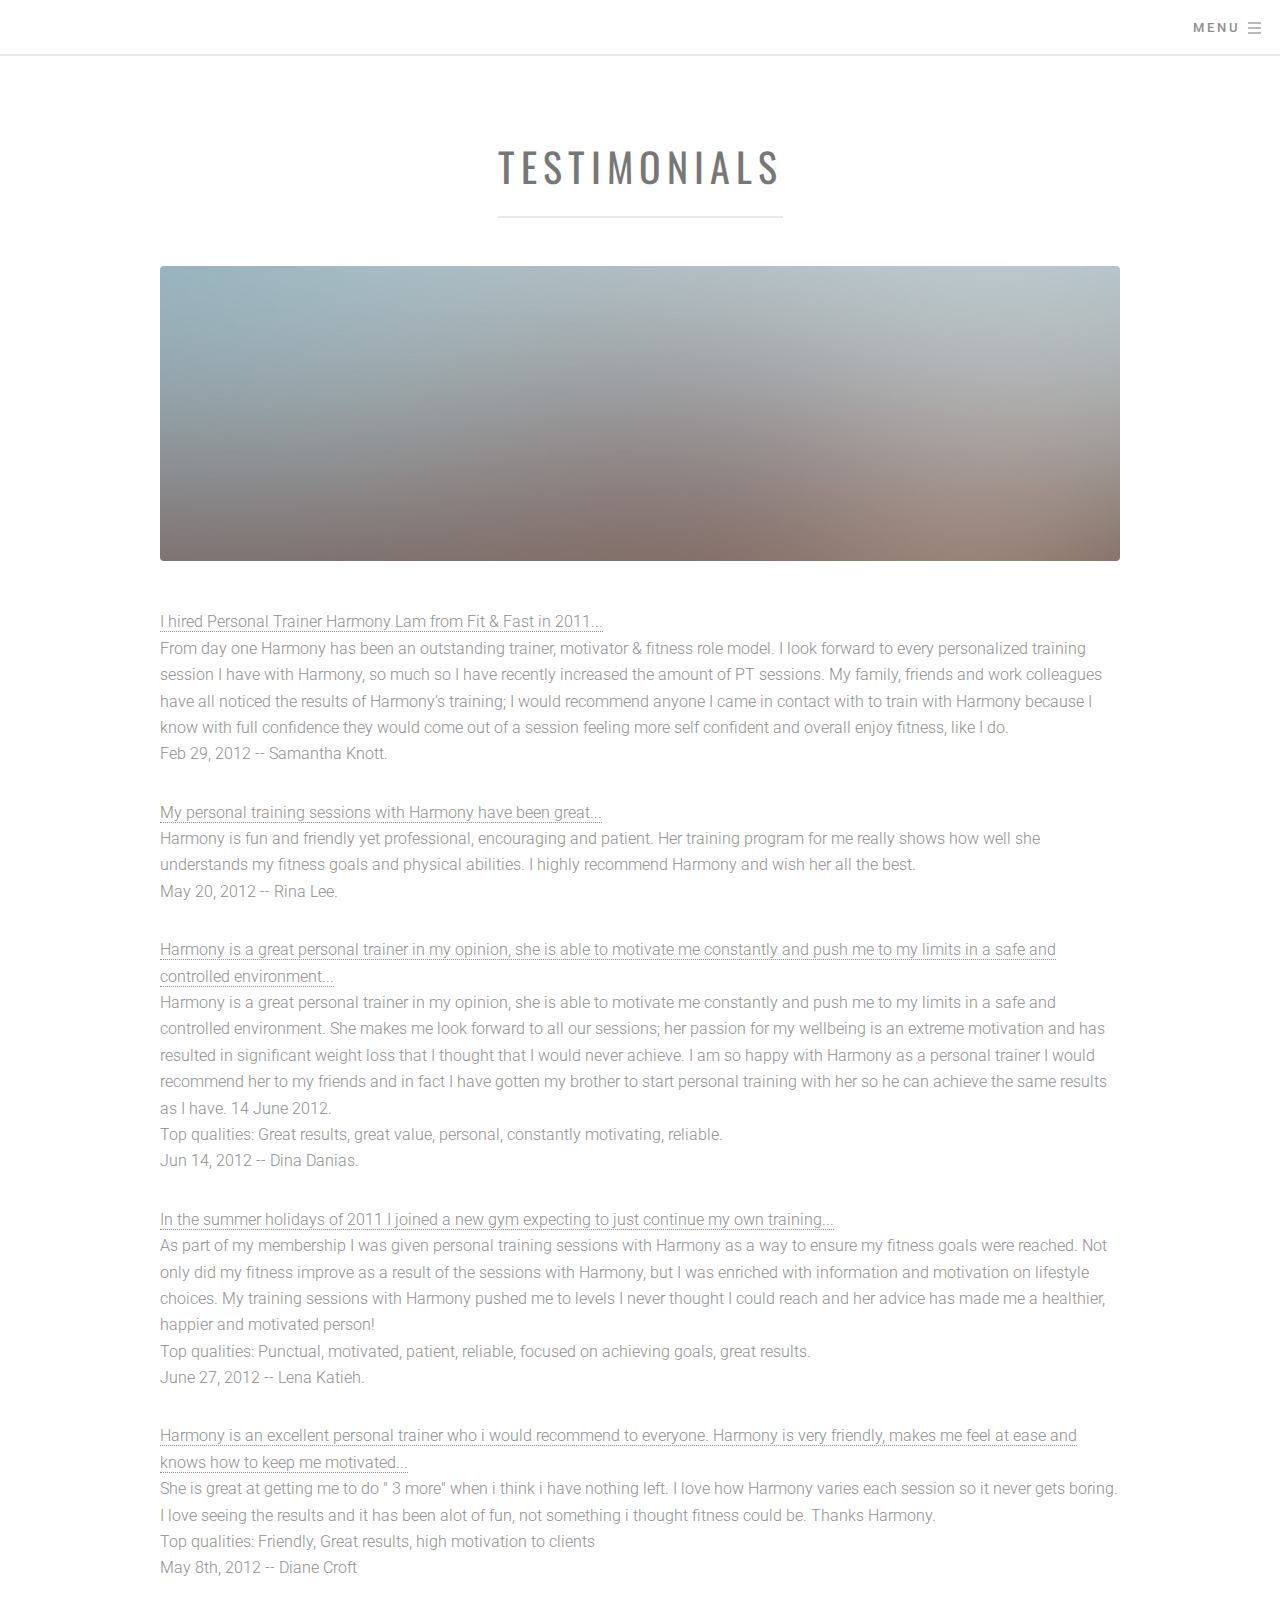
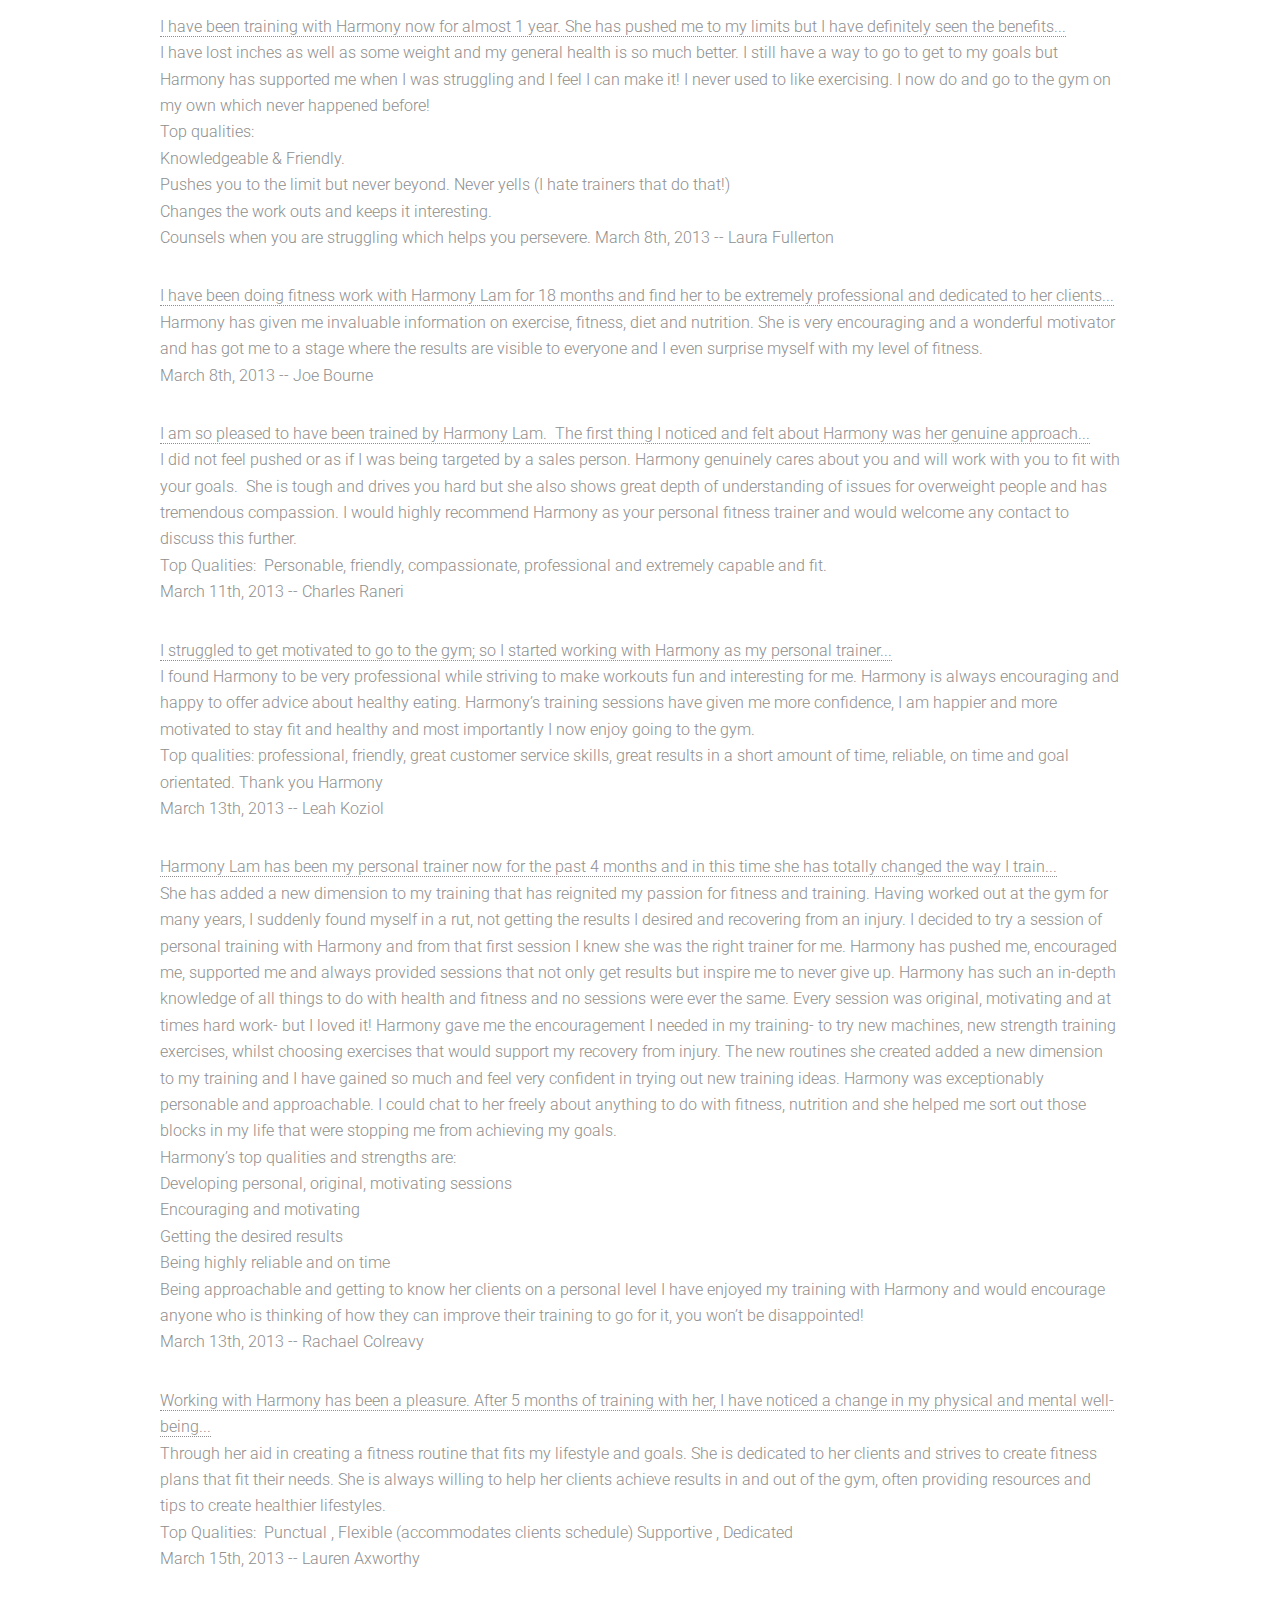
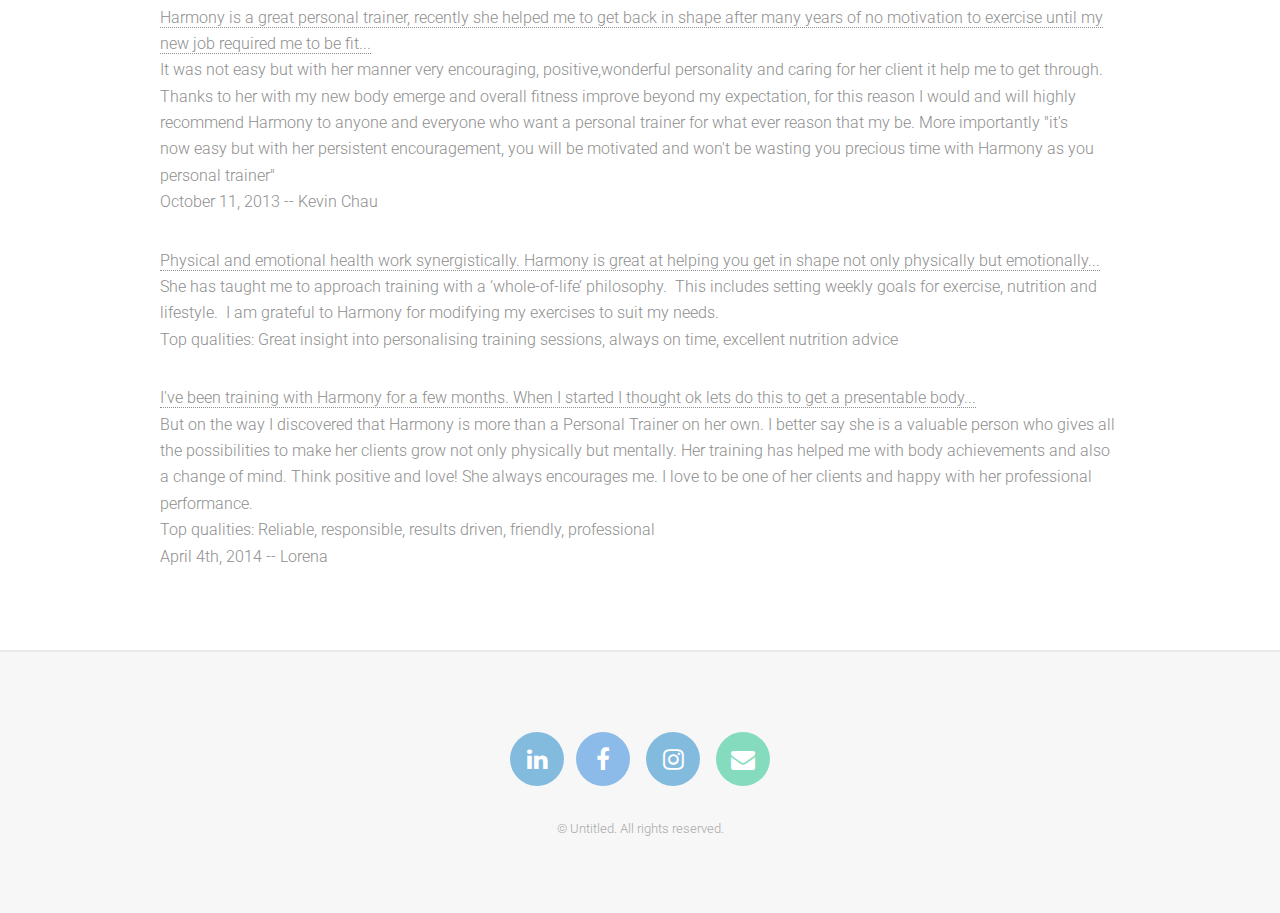
==== testimonials.html @ 51744226 "Adding testimonial page" ====
<!DOCTYPE HTML>
<!--
	Formula by Pixelarity
	pixelarity.com | hello@pixelarity.com
	License: pixelarity.com/license
-->
<html>
	<head>
		<title>Untitled</title>
		<meta charset="utf-8" />
		<meta name="viewport" content="width=device-width, initial-scale=1" />
		<!--[if lte IE 8]><script src="assets/js/ie/html5shiv.js"></script><![endif]-->
		<link rel="stylesheet" href="assets/css/main.css" />
		<!--[if lte IE 9]><link rel="stylesheet" href="assets/css/ie9.css" /><![endif]-->
		<!--[if lte IE 8]><link rel="stylesheet" href="assets/css/ie8.css" /><![endif]-->
	</head>
	<body>

		<!-- Page Wrapper -->
			<div id="page-wrapper">

				<!-- Header -->
					<header id="header">
						<a href="index.html" class="logo"><span></span></a>
						<nav>
							<ul>
								<li><a href="#menu">Menu</a></li>
							</ul>
						</nav>
					</header>

				<!-- Menu -->
					<nav id="menu">
						<ul class="links">
							<li><a href="index.html">Home</a></li>
							<li><a href=""></a></li>
							<li><a href=""></a></li>
						</ul>
					</nav>

				<!-- Wrapper -->
					<div id="wrapper">

						<!-- Main -->
							<section id="main" class="main">
								<div class="inner">
									<header class="major">
										<h1>Testimonials</h1>
									</header>
									<span class="image main"><img src="images/pic04.jpg" alt="" /></span>
									<main id="accordion">
										<section id="item1">
											<a href="#item1">I hired Personal Trainer Harmony Lam from Fit & Fast in 2011...</a>
											<p>From day one Harmony has been an outstanding trainer, motivator & fitness role model.
											I look forward to every personalized training session I have with Harmony, so much so I have recently increased the amount of PT sessions. My family, friends and work colleagues have all noticed the results of Harmony’s training; I would recommend anyone I came in contact with to train with Harmony because I know with full confidence they would come out of a session feeling more self confident and overall enjoy fitness, like I do.
											<br>Feb 29, 2012 -- Samantha Knott.</p>
										</section>
										<section id="item2">
											<a href="#item2">My personal training sessions with Harmony have been great...</a>
											<p>Harmony is fun and friendly yet professional, encouraging and patient.
											Her training program for me really shows how well she understands my fitness goals and physical abilities.
											I highly recommend Harmony and wish her all the best.
											<br>May 20, 2012 -- Rina Lee.</p>
										</section>
											<section id="item3">
											<a href="#item3">Harmony is a great personal trainer in my opinion, she is able to motivate me constantly and push me to my limits in a safe and controlled environment...</a>
											<p>Harmony is a great personal trainer in my opinion, she is able to motivate me constantly and push me to my limits in a safe and controlled environment. She makes me look forward to all our sessions; her passion for my wellbeing is an extreme motivation and has resulted in significant weight loss that I thought that I would never achieve.
											I am so happy with Harmony as a personal trainer I would recommend her to my friends and in fact I have gotten my brother to start personal training with her so he can achieve the same results as I have. 14 June 2012.
											<br>Top qualities: Great results, great value, personal, constantly motivating, reliable.
											<br>Jun 14, 2012 -- Dina Danias.</p>
										</section>
											<section id="item4">
											<a href="#item4">In the summer holidays of 2011 I joined a new gym expecting to just continue my own training...</a>
											<p>As part of my membership I was given personal training sessions with Harmony as a way to ensure my fitness goals were reached. Not only did my fitness improve as a result of the sessions with Harmony, but I was enriched with information and motivation on lifestyle choices. My training sessions with Harmony pushed me to levels I never thought I could reach and her advice has made me a healthier, happier and motivated person!
											<br>Top qualities: Punctual, motivated, patient, reliable, focused on achieving goals, great results.
											<br>June 27, 2012 -- Lena Katieh.</p>										
											</section>
											<section id="item5">
											<a href="#item5">Harmony is an excellent personal trainer who i would recommend to everyone. Harmony is very friendly, makes me feel at ease and knows how to keep me motivated...</a>
											<p>She is great at getting me to do " 3 more" when i think i have nothing left. I love how Harmony varies each session so it never gets boring. I love seeing the results and it has been alot of fun, not something i thought fitness could be. Thanks Harmony.
											<br>Top qualities: Friendly, Great results, high motivation to clients
											<br>May 8th, 2012 -- Diane Croft</p>										
											</section>
											<section id="item6">
											<a href="#item6">I have been training with Harmony now for almost 1 year. She has pushed me to my limits but I have definitely seen the benefits...</a>
											<p>I have lost inches as well as some weight and my general health is so much better. I still have a way to go to get to my goals but Harmony has supported me when I was struggling and I feel I can make it! I never used to like exercising. I now do and go to the gym on my own which never happened before!
											<br>Top qualities:
											<br>Knowledgeable & Friendly.
											<br>Pushes you to the limit but never beyond. Never yells (I hate trainers that do that!)
											<br>Changes the work outs and keeps it interesting.
											<br>Counsels when you are struggling which helps you persevere.
											March 8th, 2013 -- Laura Fullerton</p>										
											</section>
											<section id="item7">
											<a href="#item7">I have been doing fitness work with Harmony Lam for 18 months and find her to be extremely professional and dedicated to her clients...</a>
											<p>Harmony has given me invaluable information on exercise, fitness, diet and nutrition.
											She is very encouraging and a wonderful motivator and has got me to a stage where the results are visible to everyone and I even surprise myself with my level of fitness.
											<br>March 8th, 2013 -- Joe Bourne</p>									
											</section>
											<section id="item9">
											<a href="#item9">I am so pleased to have been trained by Harmony Lam.  The first thing I noticed and felt about Harmony was her genuine approach...</a>
											<p>I did not feel pushed or as if I was being targeted by a sales person.
											Harmony genuinely cares about you and will work with you to fit with your goals.  She is tough and drives you hard but she also shows great depth of understanding of issues for overweight people and has tremendous compassion. I would highly recommend Harmony as your personal fitness trainer and would welcome any contact to discuss this further.
											<br>Top Qualities:  Personable, friendly, compassionate, professional and extremely capable and fit.
											<br>March 11th, 2013 -- Charles Raneri</p>									
											</section>
											<section id="item10">
											<a href="#item10">I struggled to get motivated to go to the gym; so I started working with Harmony as my personal trainer...</a>
											<p>I found Harmony to be very professional while striving to make workouts fun and interesting for me. Harmony is always encouraging and happy to offer advice about healthy eating. Harmony’s training sessions have given me more confidence, I am happier and more motivated to stay fit and healthy and most importantly I now enjoy going to the gym.
											<br>Top qualities: professional, friendly, great customer service skills, great results in a short amount of time, reliable, on time and goal orientated. Thank you Harmony
											<br>March 13th, 2013 -- Leah Koziol</p>								
											</section>
											<section id="item11">
											<a href="#item11">Harmony Lam has been my personal trainer now for the past 4 months and in this time she has totally changed the way I train...</a>
											<p>She has added a new dimension to my training that has reignited my passion for fitness and training.
											Having worked out at the gym for many years, I suddenly found myself in a rut, not getting the results I desired and recovering from an injury. I decided to try a session of personal training with Harmony and from that first session I knew she was the right trainer for me.
											Harmony has pushed me, encouraged me, supported me and always provided sessions that not only get results but inspire me to never give up. Harmony has such an in-depth knowledge of all things to do with health and fitness and no sessions were ever the same. Every session was original, motivating and at times hard work- but I loved it!
											Harmony gave me the encouragement I needed in my training- to try new machines, new strength training exercises, whilst choosing exercises that would support my recovery from injury. The new routines she created added a new dimension to my training and I have gained so much and feel very confident in trying out new training ideas.
											Harmony was exceptionably personable and approachable. I could chat to her freely about anything to do with fitness, nutrition and she helped me sort out those blocks in my life that were stopping me from achieving my goals.
											<br>Harmony’s top qualities and strengths are:
											<br>Developing personal, original, motivating sessions
										    <br>Encouraging and motivating
											<br>Getting the desired results
											<br>Being highly reliable and on time
											<br>Being approachable and getting to know her clients on a personal level
											I have enjoyed my training with Harmony and would encourage anyone who is thinking of how they can improve their training to go for it, you won’t be disappointed!
											<br>March 13th, 2013 -- Rachael Colreavy</p>					
											</section>
											<section id="item12">
											<a href="#item12">Working with Harmony has been a pleasure. After 5 months of training with her, I have noticed a change in my physical and mental well-being...</a>
											<p>Through her aid in creating a fitness routine that fits my lifestyle and goals. She is dedicated to her clients and strives to create fitness plans that fit their needs. She is always willing to help her clients achieve results in and out of the gym, often providing resources and tips to create healthier lifestyles.
											<br>Top Qualities:  Punctual , Flexible (accommodates clients schedule) Supportive , Dedicated
											<br>March 15th, 2013 -- Lauren Axworthy</p>						
											</section>
											<section id="item13">
											<a href="#item13">Harmony is a great personal trainer, recently she helped me to get back in shape after many years of no motivation to exercise until my new job required me to be fit...</a>
											<p>It was not easy but with her manner very encouraging, positive,wonderful personality and caring for her client it help me to get through. Thanks to her with my new body emerge and overall fitness improve beyond my expectation, for this reason I would and will highly recommend Harmony to anyone and everyone who want a personal trainer for what ever reason that my be. More importantly "it's now easy but with her persistent encouragement, you will be motivated and won't be wasting you precious time with Harmony as you personal trainer"
											<br>October 11, 2013 -- Kevin Chau</p>				
											</section>
											<section id="item14">
											<a href="#item14">Physical and emotional health work synergistically. Harmony is great at helping you get in shape not only physically but emotionally...</a>
											<p>She has taught me to approach training with a ‘whole-of-life’ philosophy.  This includes setting weekly goals for exercise, nutrition and lifestyle.  I am grateful to Harmony for modifying my exercises to suit my needs.
											<br>Top qualities: Great insight into personalising training sessions, always on time, excellent nutrition advice
											<br?November 2nd, 2013 -- Stacie</p>			
											</section>
											<section id="item15">
											<a href="#item15">I've been training with Harmony for a few months. When I started I thought ok lets do this to get a presentable body...</a>
											<p>But on the way I discovered that Harmony is more than a Personal Trainer on her own. I better say she is a valuable person who gives all the possibilities to make her clients grow not only physically but mentally. Her training has helped me with body achievements and also a change of mind. Think positive and love! She always encourages me. I love to be one of her clients and happy with her professional performance.
											<br>Top qualities: Reliable, responsible, results driven, friendly, professional
											<br>April 4th, 2014 -- Lorena</p>			
											</section>
									</main>
								</div>
							</section>
					</div>			
		<!--
									<p>I hired Personal Trainer Harmony Lam from Fit & Fast in 2011.
									From day one Harmony has been an outstanding trainer, motivator & fitness role model.
									I look forward to every personalized training session I have with Harmony, so much so I have recently increased the amount of PT sessions.
									My family, friends and work colleagues have all noticed the results of Harmony’s training; I would recommend anyone I came in contact with to train with Harmony because I know with full confidence they would come out of a session feeling more self confident and overall enjoy fitness, like I do.
									<br>Feb 29, 2012 -- Samantha Knott.</p>
									<p>My personal training sessions with Harmony have been great.
									Harmony is fun and friendly yet professional, encouraging and patient.
									Her training program for me really shows how well she understands my fitness goals and physical abilities.
									I highly recommend Harmony and wish her all the best.
									<br>May 20, 2012 -- Rina Lee.</p>
									<p>Harmony is a great personal trainer in my opinion, she is able to motivate me constantly and push me to my limits in a safe and controlled environment. She makes me look forward to all our sessions; her passion for my wellbeing is an extreme motivation and has resulted in significant weight loss that I thought that I would never achieve.
									I am so happy with Harmony as a personal trainer I would recommend her to my friends and in fact I have gotten my brother to start personal training with her so he can achieve the same results as I have. 14 June 2012.
									<br>Top qualities: Great results, great value, personal, constantly motivating, reliable.
									<br>Jun 14, 2012 -- Dina Danias.</p>
									<p>In the summer holidays of 2011 I joined a new gym expecting to just continue my own training. As part of my membership I was given personal training sessions with Harmony as a way to ensure my fitness goals were reached. Not only did my fitness improve as a result of the sessions with Harmony, but I was enriched with information and motivation on lifestyle choices. My training sessions with Harmony pushed me to levels I never thought I could reach and her advice has made me a healthier, happier and motivated person!
									<br>Top qualities: Punctual, motivated, patient, reliable, focused on achieving goals, great results.
									<br>June 27, 2012 -- Lena Katieh.</p>
									<p>Harmony is an excellent personal trainer who i would recommend to everyone. Harmony is very friendly, makes me feel at ease and knows how to keep me motivated. She is great at getting me to do " 3 more" when i think i have nothing left. I love how Harmony varies each session so it never gets boring. I love seeing the results and it has been alot of fun, not something i thought fitness could be
									Thanks Harmony.
									<br>Top qualities: Friendly, Great results, high motivation to clients
									<br>May 8th, 2012 -- Diane Croft</p>
									<p>I have been training with Harmony now for almost 1 year. She has pushed me to my limits but I have definitely seen the benefits. I have lost inches as well as some weight and my general health is so much better. I still have a way to go to get to my goals but Harmony has supported me when I was struggling and I feel I can make it! I never used to like exercising. I now do and go to the gym on my own which never happened before!
									<br>Top qualities:
									<ul>
										<li>Knowledgeable & Friendly.</li>
										<li>Pushes you to the limit but never beyond. Never yells (I hate trainers that do that!)</li>
										<li>Changes the work outs and keeps it interesting.</li>
										<li>Counsels when you are struggling which helps you persevere.</li>
									</ul>	
									March 8th, 2013 -- Laura Fullerton</p>
									<p>I have been doing fitness work with Harmony Lam for 18 months and find her to be extremely professional and dedicated to her clients.
									Harmony has given me invaluable information on exercise, fitness, diet and nutrition.
									She is very encouraging and a wonderful motivator and has got me to a stage where the results are visible to everyone and I even surprise myself with my level of fitness.
									<br>March 8th, 2013 -- Joe Bourne</p>
									<p>Harmony has been a fantastic personal trainer!
									She has been very encouraging and motivating, not only during training sessions but also 'after hours' i.e., sending though health eating meals/programs.
									<br>Top Qualities include:
									Great results, motivating, training sessions are fun and challenging!
									<br>March 10th, 2013 -- Adriana Bevilacqua</p>
									<p>I am so pleased to have been trained by Harmony Lam.  The first thing I noticed and felt about Harmony was her genuine approach.  I did not feel pushed or as if I was being targeted by a sales person.
									Harmony genuinely cares about you and will work with you to fit with your goals.  She is tough and drives you hard but she also shows great depth of understanding of issues for overweight people and has tremendous compassion. I would highly recommend Harmony as your personal fitness trainer and would welcome any contact to discuss this further.
									<br>Top Qualities:  Personable, friendly, compassionate, professional and extremely capable and fit.
									<br>March 11th, 2013 -- Charles Raneri</p>
									<p>I struggled to get motivated to go to the gym; so I started working with Harmony as my personal trainer, I found Harmony to be very professional while striving to make workouts fun and interesting for me. Harmony is always encouraging and happy to offer advice about healthy eating. Harmony’s training sessions have given me more confidence, I am happier and more motivated to stay fit and healthy and most importantly I now enjoy going to the gym.
									<br>Top qualities: professional, friendly, great customer service skills, great results in a short amount of time, reliable, on time and goal orientated. Thank you Harmony
									<br>March 13th, 2013 -- Leah Koziol</p>
									<p>Harmony Lam has been my personal trainer now for the past 4 months and in this time she has totally changed the way I train. She has added a new dimension to my training that has reignited my passion for fitness and training.
									Having worked out at the gym for many years, I suddenly found myself in a rut, not getting the results I desired and recovering from an injury. I decided to try a session of personal training with Harmony and from that first session I knew she was the right trainer for me.
									Harmony has pushed me, encouraged me, supported me and always provided sessions that not only get results but inspire me to never give up. Harmony has such an in-depth knowledge of all things to do with health and fitness and no sessions were ever the same. Every session was original, motivating and at times hard work- but I loved it!
									Harmony gave me the encouragement I needed in my training- to try new machines, new strength training exercises, whilst choosing exercises that would support my recovery from injury. The new routines she created added a new dimension to my training and I have gained so much and feel very confident in trying out new training ideas.
									Harmony was exceptionably personable and approachable. I could chat to her freely about anything to do with fitness, nutrition and she helped me sort out those blocks in my life that were stopping me from achieving my goals.
									<br>Harmony’s top qualities and strengths are:
									<ul>
										<li>Developing personal, original, motivating sessions</li>
										<li>Encouraging and motivating</li>
										<li>Getting the desired results</li>
										<li>Being highly reliable and on time</li>
										<li>Being approachable and getting to know her clients on a personal level</li>
									</ul>
									I have enjoyed my training with Harmony and would encourage anyone who is thinking of how they can improve their training to go for it, you won’t be disappointed!
									<br>March 13th, 2013 -- Rachael Colreavy</p>
									<p>"Working with Harmony has been a pleasure. After 5 months of training with her, I have noticed a change in my physical and mental well-being through her aid in creating a fitness routine that fits my lifestyle and goals. She is dedicated to her clients and strives to create fitness plans that fit their needs. She is always willing to help her clients achieve results in and out of the gym, often providing resources and tips to create healthier lifestyles."
									<br>Top Qualities:  Punctual , Flexible (accommodates clients schedule) Supportive , Dedicated
									<br>March 15th, 2013 -- Lauren Axworthy</p>
									<p>Harmony is a great personal trainer, recently she helped me to get back in shape after many years of no motivation to exercise until my new job required me to be fit. It was not easy but with her manner very encouraging, positive,wonderful personality and caring for her client it help me to get through. Thanks to her with my new body emerge and overall fitness improve beyond my expectation, for this reason I would and will highly recommend Harmony to anyone and everyone who want a personal trainer for what ever reason that my be. More importantly "it's now easy but with her persistent encouragement, you will be motivated and won't be wasting you precious time with Harmony as you personal trainer"
									<br>October 11, 2013 -- Kevin Chau</p>
									<p>Physical and emotional health work synergistically. Harmony is great at helping you get in shape not only physically but emotionally. She has taught me to approach training with a ‘whole-of-life’ philosophy.  This includes setting weekly goals for exercise, nutrition and lifestyle.  I am grateful to Harmony for modifying my exercises to suit my needs.
									<br>Top qualities: Great insight into personalising training sessions, always on time, excellent nutrition advice
									<br?November 2nd, 2013 -- Stacie</p>
									<p>I've been training with Harmony for a few months. When I started I thought ok lets do this to get a presentable body! But on the way I discovered that Harmony is more than a Personal Trainer on her own. I better say she is a valuable person who gives all the possibilities to make her clients grow not only physically but mentally. Her training has helped me with body achievements and also a change of mind. Think positive and love! She always encourages me. I love to be one of her clients and happy with her professional performance.
									<br>Top qualities: Reliable, responsible, results driven, friendly, professional
									<br>April 4th, 2014 -- Lorena</p>									
								</div>
							</section>

					</div> -->

				<!-- Footer -->
					<footer id="footer">
						<div class="inner">
							<ul class="icons">
								<li><a href="https://www.linkedin.com.au/harmonylam " class="icon alt fa-linkedin" target="_blank"><span class="label">Linkedin</span></a></l>
								<li><a href="https://www.facebook.com/harmonypt" class="icon alt fa-facebook" target="_blank"><span class="label">Facebook</span></a></li>
								<li><a href="#" class="icon alt fa-instagram"><span class="label" target="_blank">Instagram</span ></a></li>
								<li><a href="#" class="icon alt fa-envelope"><span class="label" target="_blank">Email</span></a></li>
							</ul>
						</div>
						<p class="copyright">&copy; Untitled. All rights reserved.</p>
					</footer>

			</div>

		<!-- Scripts -->
			<script src="assets/js/jquery.min.js"></script>
			<script src="assets/js/jquery.scrolly.min.js"></script>
			<script src="assets/js/jquery.scrollex.min.js"></script>
			<script src="assets/js/skel.min.js"></script>
			<script src="assets/js/util.js"></script>
			<!--[if lte IE 8]><script src="assets/js/ie/respond.min.js"></script><![endif]-->
			<script src="assets/js/main.js"></script>

	</body>
</html>
---- assets/css/main.css ----
@import url(font-awesome.min.css);
@import url("https://fonts.googleapis.com/css?family=Roboto:300,500|Oswald:400");

/*
	Formula by Pixelarity
	pixelarity.com | hello@pixelarity.com
	License: pixelarity.com/license
*/

/* Reset */

	html, body, div, span, applet, object, iframe, h1, h2, h3, h4, h5, h6, p, blockquote, pre, a, abbr, acronym, address, big, cite, code, del, dfn, em, img, ins, kbd, q, s, samp, small, strike, strong, sub, sup, tt, var, b, u, i, center, dl, dt, dd, ol, ul, li, fieldset, form, label, legend, table, caption, tbody, tfoot, thead, tr, th, td, article, aside, canvas, details, embed, figure, figcaption, footer, header, hgroup, menu, nav, output, ruby, section, summary, time, mark, audio, video {
		margin: 0;
		padding: 0;
		border: 0;
		font-size: 100%;
		font: inherit;
		vertical-align: baseline;
	}

	article, aside, details, figcaption, figure, footer, header, hgroup, menu, nav, section {
		display: block;
	}

	body {
		line-height: 1;
	}

	ol, ul {
		list-style: none;
	}

	blockquote, q {
		quotes: none;
	}

	blockquote:before, blockquote:after, q:before, q:after {
		content: '';
		content: none;
	}

	table {
		border-collapse: collapse;
		border-spacing: 0;
	}

	body {
		-webkit-text-size-adjust: none;
	}

/* Box Model */

	*, *:before, *:after {
		-moz-box-sizing: border-box;
		-webkit-box-sizing: border-box;
		box-sizing: border-box;
	}

/* Grid */

	.row {
		border-bottom: solid 1px transparent;
		-moz-box-sizing: border-box;
		-webkit-box-sizing: border-box;
		box-sizing: border-box;
	}

	.row > * {
		float: left;
		-moz-box-sizing: border-box;
		-webkit-box-sizing: border-box;
		box-sizing: border-box;
	}

	.row:after, .row:before {
		content: '';
		display: block;
		clear: both;
		height: 0;
	}

	.row.uniform > * > :first-child {
		margin-top: 0;
	}

	.row.uniform > * > :last-child {
		margin-bottom: 0;
	}

	.row.\30 \25 > * {
		padding: 0 0 0 0em;
	}

	.row.\30 \25 {
		margin: 0 0 -1px 0em;
	}

	.row.uniform.\30 \25 > * {
		padding: 0em 0 0 0em;
	}

	.row.uniform.\30 \25 {
		margin: 0em 0 -1px 0em;
	}

	.row > * {
		padding: 0 0 0 2em;
	}

	.row {
		margin: 0 0 -1px -2em;
	}

	.row.uniform > * {
		padding: 2em 0 0 2em;
	}

	.row.uniform {
		margin: -2em 0 -1px -2em;
	}

	.row.\32 00\25 > * {
		padding: 0 0 0 4em;
	}

	.row.\32 00\25 {
		margin: 0 0 -1px -4em;
	}

	.row.uniform.\32 00\25 > * {
		padding: 4em 0 0 4em;
	}

	.row.uniform.\32 00\25 {
		margin: -4em 0 -1px -4em;
	}

	.row.\31 50\25 > * {
		padding: 0 0 0 3em;
	}

	.row.\31 50\25 {
		margin: 0 0 -1px -3em;
	}

	.row.uniform.\31 50\25 > * {
		padding: 3em 0 0 3em;
	}

	.row.uniform.\31 50\25 {
		margin: -3em 0 -1px -3em;
	}

	.row.\35 0\25 > * {
		padding: 0 0 0 1em;
	}

	.row.\35 0\25 {
		margin: 0 0 -1px -1em;
	}

	.row.uniform.\35 0\25 > * {
		padding: 1em 0 0 1em;
	}

	.row.uniform.\35 0\25 {
		margin: -1em 0 -1px -1em;
	}

	.row.\32 5\25 > * {
		padding: 0 0 0 0.5em;
	}

	.row.\32 5\25 {
		margin: 0 0 -1px -0.5em;
	}

	.row.uniform.\32 5\25 > * {
		padding: 0.5em 0 0 0.5em;
	}

	.row.uniform.\32 5\25 {
		margin: -0.5em 0 -1px -0.5em;
	}

	.\31 2u, .\31 2u\24 {
		width: 100%;
		clear: none;
		margin-left: 0;
	}

	.\31 1u, .\31 1u\24 {
		width: 91.6666666667%;
		clear: none;
		margin-left: 0;
	}

	.\31 0u, .\31 0u\24 {
		width: 83.3333333333%;
		clear: none;
		margin-left: 0;
	}

	.\39 u, .\39 u\24 {
		width: 75%;
		clear: none;
		margin-left: 0;
	}

	.\38 u, .\38 u\24 {
		width: 66.6666666667%;
		clear: none;
		margin-left: 0;
	}

	.\37 u, .\37 u\24 {
		width: 58.3333333333%;
		clear: none;
		margin-left: 0;
	}

	.\36 u, .\36 u\24 {
		width: 50%;
		clear: none;
		margin-left: 0;
	}

	.\35 u, .\35 u\24 {
		width: 41.6666666667%;
		clear: none;
		margin-left: 0;
	}

	.\34 u, .\34 u\24 {
		width: 33.3333333333%;
		clear: none;
		margin-left: 0;
	}

	.\33 u, .\33 u\24 {
		width: 25%;
		clear: none;
		margin-left: 0;
	}

	.\32 u, .\32 u\24 {
		width: 16.6666666667%;
		clear: none;
		margin-left: 0;
	}

	.\31 u, .\31 u\24 {
		width: 8.3333333333%;
		clear: none;
		margin-left: 0;
	}

	.\31 2u\24 + *,
	.\31 1u\24 + *,
	.\31 0u\24 + *,
	.\39 u\24 + *,
	.\38 u\24 + *,
	.\37 u\24 + *,
	.\36 u\24 + *,
	.\35 u\24 + *,
	.\34 u\24 + *,
	.\33 u\24 + *,
	.\32 u\24 + *,
	.\31 u\24 + * {
		clear: left;
	}

	.\-11u {
		margin-left: 91.66667%;
	}

	.\-10u {
		margin-left: 83.33333%;
	}

	.\-9u {
		margin-left: 75%;
	}

	.\-8u {
		margin-left: 66.66667%;
	}

	.\-7u {
		margin-left: 58.33333%;
	}

	.\-6u {
		margin-left: 50%;
	}

	.\-5u {
		margin-left: 41.66667%;
	}

	.\-4u {
		margin-left: 33.33333%;
	}

	.\-3u {
		margin-left: 25%;
	}

	.\-2u {
		margin-left: 16.66667%;
	}

	.\-1u {
		margin-left: 8.33333%;
	}

	@media screen and (max-width: 1680px) {

		.row > * {
			padding: 0 0 0 2em;
		}

		.row {
			margin: 0 0 -1px -2em;
		}

		.row.uniform > * {
			padding: 2em 0 0 2em;
		}

		.row.uniform {
			margin: -2em 0 -1px -2em;
		}

		.row.\32 00\25 > * {
			padding: 0 0 0 4em;
		}

		.row.\32 00\25 {
			margin: 0 0 -1px -4em;
		}

		.row.uniform.\32 00\25 > * {
			padding: 4em 0 0 4em;
		}

		.row.uniform.\32 00\25 {
			margin: -4em 0 -1px -4em;
		}

		.row.\31 50\25 > * {
			padding: 0 0 0 3em;
		}

		.row.\31 50\25 {
			margin: 0 0 -1px -3em;
		}

		.row.uniform.\31 50\25 > * {
			padding: 3em 0 0 3em;
		}

		.row.uniform.\31 50\25 {
			margin: -3em 0 -1px -3em;
		}

		.row.\35 0\25 > * {
			padding: 0 0 0 1em;
		}

		.row.\35 0\25 {
			margin: 0 0 -1px -1em;
		}

		.row.uniform.\35 0\25 > * {
			padding: 1em 0 0 1em;
		}

		.row.uniform.\35 0\25 {
			margin: -1em 0 -1px -1em;
		}

		.row.\32 5\25 > * {
			padding: 0 0 0 0.5em;
		}

		.row.\32 5\25 {
			margin: 0 0 -1px -0.5em;
		}

		.row.uniform.\32 5\25 > * {
			padding: 0.5em 0 0 0.5em;
		}

		.row.uniform.\32 5\25 {
			margin: -0.5em 0 -1px -0.5em;
		}

		.\31 2u\28xlarge\29, .\31 2u\24\28xlarge\29 {
			width: 100%;
			clear: none;
			margin-left: 0;
		}

		.\31 1u\28xlarge\29, .\31 1u\24\28xlarge\29 {
			width: 91.6666666667%;
			clear: none;
			margin-left: 0;
		}

		.\31 0u\28xlarge\29, .\31 0u\24\28xlarge\29 {
			width: 83.3333333333%;
			clear: none;
			margin-left: 0;
		}

		.\39 u\28xlarge\29, .\39 u\24\28xlarge\29 {
			width: 75%;
			clear: none;
			margin-left: 0;
		}

		.\38 u\28xlarge\29, .\38 u\24\28xlarge\29 {
			width: 66.6666666667%;
			clear: none;
			margin-left: 0;
		}

		.\37 u\28xlarge\29, .\37 u\24\28xlarge\29 {
			width: 58.3333333333%;
			clear: none;
			margin-left: 0;
		}

		.\36 u\28xlarge\29, .\36 u\24\28xlarge\29 {
			width: 50%;
			clear: none;
			margin-left: 0;
		}

		.\35 u\28xlarge\29, .\35 u\24\28xlarge\29 {
			width: 41.6666666667%;
			clear: none;
			margin-left: 0;
		}

		.\34 u\28xlarge\29, .\34 u\24\28xlarge\29 {
			width: 33.3333333333%;
			clear: none;
			margin-left: 0;
		}

		.\33 u\28xlarge\29, .\33 u\24\28xlarge\29 {
			width: 25%;
			clear: none;
			margin-left: 0;
		}

		.\32 u\28xlarge\29, .\32 u\24\28xlarge\29 {
			width: 16.6666666667%;
			clear: none;
			margin-left: 0;
		}

		.\31 u\28xlarge\29, .\31 u\24\28xlarge\29 {
			width: 8.3333333333%;
			clear: none;
			margin-left: 0;
		}

		.\31 2u\24\28xlarge\29 + *,
		.\31 1u\24\28xlarge\29 + *,
		.\31 0u\24\28xlarge\29 + *,
		.\39 u\24\28xlarge\29 + *,
		.\38 u\24\28xlarge\29 + *,
		.\37 u\24\28xlarge\29 + *,
		.\36 u\24\28xlarge\29 + *,
		.\35 u\24\28xlarge\29 + *,
		.\34 u\24\28xlarge\29 + *,
		.\33 u\24\28xlarge\29 + *,
		.\32 u\24\28xlarge\29 + *,
		.\31 u\24\28xlarge\29 + * {
			clear: left;
		}

		.\-11u\28xlarge\29 {
			margin-left: 91.66667%;
		}

		.\-10u\28xlarge\29 {
			margin-left: 83.33333%;
		}

		.\-9u\28xlarge\29 {
			margin-left: 75%;
		}

		.\-8u\28xlarge\29 {
			margin-left: 66.66667%;
		}

		.\-7u\28xlarge\29 {
			margin-left: 58.33333%;
		}

		.\-6u\28xlarge\29 {
			margin-left: 50%;
		}

		.\-5u\28xlarge\29 {
			margin-left: 41.66667%;
		}

		.\-4u\28xlarge\29 {
			margin-left: 33.33333%;
		}

		.\-3u\28xlarge\29 {
			margin-left: 25%;
		}

		.\-2u\28xlarge\29 {
			margin-left: 16.66667%;
		}

		.\-1u\28xlarge\29 {
			margin-left: 8.33333%;
		}

	}

	@media screen and (max-width: 1280px) {

		.row > * {
			padding: 0 0 0 1.5em;
		}

		.row {
			margin: 0 0 -1px -1.5em;
		}

		.row.uniform > * {
			padding: 1.5em 0 0 1.5em;
		}

		.row.uniform {
			margin: -1.5em 0 -1px -1.5em;
		}

		.row.\32 00\25 > * {
			padding: 0 0 0 3em;
		}

		.row.\32 00\25 {
			margin: 0 0 -1px -3em;
		}

		.row.uniform.\32 00\25 > * {
			padding: 3em 0 0 3em;
		}

		.row.uniform.\32 00\25 {
			margin: -3em 0 -1px -3em;
		}

		.row.\31 50\25 > * {
			padding: 0 0 0 2.25em;
		}

		.row.\31 50\25 {
			margin: 0 0 -1px -2.25em;
		}

		.row.uniform.\31 50\25 > * {
			padding: 2.25em 0 0 2.25em;
		}

		.row.uniform.\31 50\25 {
			margin: -2.25em 0 -1px -2.25em;
		}

		.row.\35 0\25 > * {
			padding: 0 0 0 0.75em;
		}

		.row.\35 0\25 {
			margin: 0 0 -1px -0.75em;
		}

		.row.uniform.\35 0\25 > * {
			padding: 0.75em 0 0 0.75em;
		}

		.row.uniform.\35 0\25 {
			margin: -0.75em 0 -1px -0.75em;
		}

		.row.\32 5\25 > * {
			padding: 0 0 0 0.375em;
		}

		.row.\32 5\25 {
			margin: 0 0 -1px -0.375em;
		}

		.row.uniform.\32 5\25 > * {
			padding: 0.375em 0 0 0.375em;
		}

		.row.uniform.\32 5\25 {
			margin: -0.375em 0 -1px -0.375em;
		}

		.\31 2u\28large\29, .\31 2u\24\28large\29 {
			width: 100%;
			clear: none;
			margin-left: 0;
		}

		.\31 1u\28large\29, .\31 1u\24\28large\29 {
			width: 91.6666666667%;
			clear: none;
			margin-left: 0;
		}

		.\31 0u\28large\29, .\31 0u\24\28large\29 {
			width: 83.3333333333%;
			clear: none;
			margin-left: 0;
		}

		.\39 u\28large\29, .\39 u\24\28large\29 {
			width: 75%;
			clear: none;
			margin-left: 0;
		}

		.\38 u\28large\29, .\38 u\24\28large\29 {
			width: 66.6666666667%;
			clear: none;
			margin-left: 0;
		}

		.\37 u\28large\29, .\37 u\24\28large\29 {
			width: 58.3333333333%;
			clear: none;
			margin-left: 0;
		}

		.\36 u\28large\29, .\36 u\24\28large\29 {
			width: 50%;
			clear: none;
			margin-left: 0;
		}

		.\35 u\28large\29, .\35 u\24\28large\29 {
			width: 41.6666666667%;
			clear: none;
			margin-left: 0;
		}

		.\34 u\28large\29, .\34 u\24\28large\29 {
			width: 33.3333333333%;
			clear: none;
			margin-left: 0;
		}

		.\33 u\28large\29, .\33 u\24\28large\29 {
			width: 25%;
			clear: none;
			margin-left: 0;
		}

		.\32 u\28large\29, .\32 u\24\28large\29 {
			width: 16.6666666667%;
			clear: none;
			margin-left: 0;
		}

		.\31 u\28large\29, .\31 u\24\28large\29 {
			width: 8.3333333333%;
			clear: none;
			margin-left: 0;
		}

		.\31 2u\24\28large\29 + *,
		.\31 1u\24\28large\29 + *,
		.\31 0u\24\28large\29 + *,
		.\39 u\24\28large\29 + *,
		.\38 u\24\28large\29 + *,
		.\37 u\24\28large\29 + *,
		.\36 u\24\28large\29 + *,
		.\35 u\24\28large\29 + *,
		.\34 u\24\28large\29 + *,
		.\33 u\24\28large\29 + *,
		.\32 u\24\28large\29 + *,
		.\31 u\24\28large\29 + * {
			clear: left;
		}

		.\-11u\28large\29 {
			margin-left: 91.66667%;
		}

		.\-10u\28large\29 {
			margin-left: 83.33333%;
		}

		.\-9u\28large\29 {
			margin-left: 75%;
		}

		.\-8u\28large\29 {
			margin-left: 66.66667%;
		}

		.\-7u\28large\29 {
			margin-left: 58.33333%;
		}

		.\-6u\28large\29 {
			margin-left: 50%;
		}

		.\-5u\28large\29 {
			margin-left: 41.66667%;
		}

		.\-4u\28large\29 {
			margin-left: 33.33333%;
		}

		.\-3u\28large\29 {
			margin-left: 25%;
		}

		.\-2u\28large\29 {
			margin-left: 16.66667%;
		}

		.\-1u\28large\29 {
			margin-left: 8.33333%;
		}

	}

	@media screen and (max-width: 980px) {

		.row > * {
			padding: 0 0 0 1.5em;
		}

		.row {
			margin: 0 0 -1px -1.5em;
		}

		.row.uniform > * {
			padding: 1.5em 0 0 1.5em;
		}

		.row.uniform {
			margin: -1.5em 0 -1px -1.5em;
		}

		.row.\32 00\25 > * {
			padding: 0 0 0 3em;
		}

		.row.\32 00\25 {
			margin: 0 0 -1px -3em;
		}

		.row.uniform.\32 00\25 > * {
			padding: 3em 0 0 3em;
		}

		.row.uniform.\32 00\25 {
			margin: -3em 0 -1px -3em;
		}

		.row.\31 50\25 > * {
			padding: 0 0 0 2.25em;
		}

		.row.\31 50\25 {
			margin: 0 0 -1px -2.25em;
		}

		.row.uniform.\31 50\25 > * {
			padding: 2.25em 0 0 2.25em;
		}

		.row.uniform.\31 50\25 {
			margin: -2.25em 0 -1px -2.25em;
		}

		.row.\35 0\25 > * {
			padding: 0 0 0 0.75em;
		}

		.row.\35 0\25 {
			margin: 0 0 -1px -0.75em;
		}

		.row.uniform.\35 0\25 > * {
			padding: 0.75em 0 0 0.75em;
		}

		.row.uniform.\35 0\25 {
			margin: -0.75em 0 -1px -0.75em;
		}

		.row.\32 5\25 > * {
			padding: 0 0 0 0.375em;
		}

		.row.\32 5\25 {
			margin: 0 0 -1px -0.375em;
		}

		.row.uniform.\32 5\25 > * {
			padding: 0.375em 0 0 0.375em;
		}

		.row.uniform.\32 5\25 {
			margin: -0.375em 0 -1px -0.375em;
		}

		.\31 2u\28medium\29, .\31 2u\24\28medium\29 {
			width: 100%;
			clear: none;
			margin-left: 0;
		}

		.\31 1u\28medium\29, .\31 1u\24\28medium\29 {
			width: 91.6666666667%;
			clear: none;
			margin-left: 0;
		}

		.\31 0u\28medium\29, .\31 0u\24\28medium\29 {
			width: 83.3333333333%;
			clear: none;
			margin-left: 0;
		}

		.\39 u\28medium\29, .\39 u\24\28medium\29 {
			width: 75%;
			clear: none;
			margin-left: 0;
		}

		.\38 u\28medium\29, .\38 u\24\28medium\29 {
			width: 66.6666666667%;
			clear: none;
			margin-left: 0;
		}

		.\37 u\28medium\29, .\37 u\24\28medium\29 {
			width: 58.3333333333%;
			clear: none;
			margin-left: 0;
		}

		.\36 u\28medium\29, .\36 u\24\28medium\29 {
			width: 50%;
			clear: none;
			margin-left: 0;
		}

		.\35 u\28medium\29, .\35 u\24\28medium\29 {
			width: 41.6666666667%;
			clear: none;
			margin-left: 0;
		}

		.\34 u\28medium\29, .\34 u\24\28medium\29 {
			width: 33.3333333333%;
			clear: none;
			margin-left: 0;
		}

		.\33 u\28medium\29, .\33 u\24\28medium\29 {
			width: 25%;
			clear: none;
			margin-left: 0;
		}

		.\32 u\28medium\29, .\32 u\24\28medium\29 {
			width: 16.6666666667%;
			clear: none;
			margin-left: 0;
		}

		.\31 u\28medium\29, .\31 u\24\28medium\29 {
			width: 8.3333333333%;
			clear: none;
			margin-left: 0;
		}

		.\31 2u\24\28medium\29 + *,
		.\31 1u\24\28medium\29 + *,
		.\31 0u\24\28medium\29 + *,
		.\39 u\24\28medium\29 + *,
		.\38 u\24\28medium\29 + *,
		.\37 u\24\28medium\29 + *,
		.\36 u\24\28medium\29 + *,
		.\35 u\24\28medium\29 + *,
		.\34 u\24\28medium\29 + *,
		.\33 u\24\28medium\29 + *,
		.\32 u\24\28medium\29 + *,
		.\31 u\24\28medium\29 + * {
			clear: left;
		}

		.\-11u\28medium\29 {
			margin-left: 91.66667%;
		}

		.\-10u\28medium\29 {
			margin-left: 83.33333%;
		}

		.\-9u\28medium\29 {
			margin-left: 75%;
		}

		.\-8u\28medium\29 {
			margin-left: 66.66667%;
		}

		.\-7u\28medium\29 {
			margin-left: 58.33333%;
		}

		.\-6u\28medium\29 {
			margin-left: 50%;
		}

		.\-5u\28medium\29 {
			margin-left: 41.66667%;
		}

		.\-4u\28medium\29 {
			margin-left: 33.33333%;
		}

		.\-3u\28medium\29 {
			margin-left: 25%;
		}

		.\-2u\28medium\29 {
			margin-left: 16.66667%;
		}

		.\-1u\28medium\29 {
			margin-left: 8.33333%;
		}

	}

	@media screen and (max-width: 736px) {

		.row > * {
			padding: 0 0 0 1.25em;
		}

		.row {
			margin: 0 0 -1px -1.25em;
		}

		.row.uniform > * {
			padding: 1.25em 0 0 1.25em;
		}

		.row.uniform {
			margin: -1.25em 0 -1px -1.25em;
		}

		.row.\32 00\25 > * {
			padding: 0 0 0 2.5em;
		}

		.row.\32 00\25 {
			margin: 0 0 -1px -2.5em;
		}

		.row.uniform.\32 00\25 > * {
			padding: 2.5em 0 0 2.5em;
		}

		.row.uniform.\32 00\25 {
			margin: -2.5em 0 -1px -2.5em;
		}

		.row.\31 50\25 > * {
			padding: 0 0 0 1.875em;
		}

		.row.\31 50\25 {
			margin: 0 0 -1px -1.875em;
		}

		.row.uniform.\31 50\25 > * {
			padding: 1.875em 0 0 1.875em;
		}

		.row.uniform.\31 50\25 {
			margin: -1.875em 0 -1px -1.875em;
		}

		.row.\35 0\25 > * {
			padding: 0 0 0 0.625em;
		}

		.row.\35 0\25 {
			margin: 0 0 -1px -0.625em;
		}

		.row.uniform.\35 0\25 > * {
			padding: 0.625em 0 0 0.625em;
		}

		.row.uniform.\35 0\25 {
			margin: -0.625em 0 -1px -0.625em;
		}

		.row.\32 5\25 > * {
			padding: 0 0 0 0.3125em;
		}

		.row.\32 5\25 {
			margin: 0 0 -1px -0.3125em;
		}

		.row.uniform.\32 5\25 > * {
			padding: 0.3125em 0 0 0.3125em;
		}

		.row.uniform.\32 5\25 {
			margin: -0.3125em 0 -1px -0.3125em;
		}

		.\31 2u\28small\29, .\31 2u\24\28small\29 {
			width: 100%;
			clear: none;
			margin-left: 0;
		}

		.\31 1u\28small\29, .\31 1u\24\28small\29 {
			width: 91.6666666667%;
			clear: none;
			margin-left: 0;
		}

		.\31 0u\28small\29, .\31 0u\24\28small\29 {
			width: 83.3333333333%;
			clear: none;
			margin-left: 0;
		}

		.\39 u\28small\29, .\39 u\24\28small\29 {
			width: 75%;
			clear: none;
			margin-left: 0;
		}

		.\38 u\28small\29, .\38 u\24\28small\29 {
			width: 66.6666666667%;
			clear: none;
			margin-left: 0;
		}

		.\37 u\28small\29, .\37 u\24\28small\29 {
			width: 58.3333333333%;
			clear: none;
			margin-left: 0;
		}

		.\36 u\28small\29, .\36 u\24\28small\29 {
			width: 50%;
			clear: none;
			margin-left: 0;
		}

		.\35 u\28small\29, .\35 u\24\28small\29 {
			width: 41.6666666667%;
			clear: none;
			margin-left: 0;
		}

		.\34 u\28small\29, .\34 u\24\28small\29 {
			width: 33.3333333333%;
			clear: none;
			margin-left: 0;
		}

		.\33 u\28small\29, .\33 u\24\28small\29 {
			width: 25%;
			clear: none;
			margin-left: 0;
		}

		.\32 u\28small\29, .\32 u\24\28small\29 {
			width: 16.6666666667%;
			clear: none;
			margin-left: 0;
		}

		.\31 u\28small\29, .\31 u\24\28small\29 {
			width: 8.3333333333%;
			clear: none;
			margin-left: 0;
		}

		.\31 2u\24\28small\29 + *,
		.\31 1u\24\28small\29 + *,
		.\31 0u\24\28small\29 + *,
		.\39 u\24\28small\29 + *,
		.\38 u\24\28small\29 + *,
		.\37 u\24\28small\29 + *,
		.\36 u\24\28small\29 + *,
		.\35 u\24\28small\29 + *,
		.\34 u\24\28small\29 + *,
		.\33 u\24\28small\29 + *,
		.\32 u\24\28small\29 + *,
		.\31 u\24\28small\29 + * {
			clear: left;
		}

		.\-11u\28small\29 {
			margin-left: 91.66667%;
		}

		.\-10u\28small\29 {
			margin-left: 83.33333%;
		}

		.\-9u\28small\29 {
			margin-left: 75%;
		}

		.\-8u\28small\29 {
			margin-left: 66.66667%;
		}

		.\-7u\28small\29 {
			margin-left: 58.33333%;
		}

		.\-6u\28small\29 {
			margin-left: 50%;
		}

		.\-5u\28small\29 {
			margin-left: 41.66667%;
		}

		.\-4u\28small\29 {
			margin-left: 33.33333%;
		}

		.\-3u\28small\29 {
			margin-left: 25%;
		}

		.\-2u\28small\29 {
			margin-left: 16.66667%;
		}

		.\-1u\28small\29 {
			margin-left: 8.33333%;
		}

	}

	@media screen and (max-width: 480px) {

		.row > * {
			padding: 0 0 0 1.25em;
		}

		.row {
			margin: 0 0 -1px -1.25em;
		}

		.row.uniform > * {
			padding: 1.25em 0 0 1.25em;
		}

		.row.uniform {
			margin: -1.25em 0 -1px -1.25em;
		}

		.row.\32 00\25 > * {
			padding: 0 0 0 2.5em;
		}

		.row.\32 00\25 {
			margin: 0 0 -1px -2.5em;
		}

		.row.uniform.\32 00\25 > * {
			padding: 2.5em 0 0 2.5em;
		}

		.row.uniform.\32 00\25 {
			margin: -2.5em 0 -1px -2.5em;
		}

		.row.\31 50\25 > * {
			padding: 0 0 0 1.875em;
		}

		.row.\31 50\25 {
			margin: 0 0 -1px -1.875em;
		}

		.row.uniform.\31 50\25 > * {
			padding: 1.875em 0 0 1.875em;
		}

		.row.uniform.\31 50\25 {
			margin: -1.875em 0 -1px -1.875em;
		}

		.row.\35 0\25 > * {
			padding: 0 0 0 0.625em;
		}

		.row.\35 0\25 {
			margin: 0 0 -1px -0.625em;
		}

		.row.uniform.\35 0\25 > * {
			padding: 0.625em 0 0 0.625em;
		}

		.row.uniform.\35 0\25 {
			margin: -0.625em 0 -1px -0.625em;
		}

		.row.\32 5\25 > * {
			padding: 0 0 0 0.3125em;
		}

		.row.\32 5\25 {
			margin: 0 0 -1px -0.3125em;
		}

		.row.uniform.\32 5\25 > * {
			padding: 0.3125em 0 0 0.3125em;
		}

		.row.uniform.\32 5\25 {
			margin: -0.3125em 0 -1px -0.3125em;
		}

		.\31 2u\28xsmall\29, .\31 2u\24\28xsmall\29 {
			width: 100%;
			clear: none;
			margin-left: 0;
		}

		.\31 1u\28xsmall\29, .\31 1u\24\28xsmall\29 {
			width: 91.6666666667%;
			clear: none;
			margin-left: 0;
		}

		.\31 0u\28xsmall\29, .\31 0u\24\28xsmall\29 {
			width: 83.3333333333%;
			clear: none;
			margin-left: 0;
		}

		.\39 u\28xsmall\29, .\39 u\24\28xsmall\29 {
			width: 75%;
			clear: none;
			margin-left: 0;
		}

		.\38 u\28xsmall\29, .\38 u\24\28xsmall\29 {
			width: 66.6666666667%;
			clear: none;
			margin-left: 0;
		}

		.\37 u\28xsmall\29, .\37 u\24\28xsmall\29 {
			width: 58.3333333333%;
			clear: none;
			margin-left: 0;
		}

		.\36 u\28xsmall\29, .\36 u\24\28xsmall\29 {
			width: 50%;
			clear: none;
			margin-left: 0;
		}

		.\35 u\28xsmall\29, .\35 u\24\28xsmall\29 {
			width: 41.6666666667%;
			clear: none;
			margin-left: 0;
		}

		.\34 u\28xsmall\29, .\34 u\24\28xsmall\29 {
			width: 33.3333333333%;
			clear: none;
			margin-left: 0;
		}

		.\33 u\28xsmall\29, .\33 u\24\28xsmall\29 {
			width: 25%;
			clear: none;
			margin-left: 0;
		}

		.\32 u\28xsmall\29, .\32 u\24\28xsmall\29 {
			width: 16.6666666667%;
			clear: none;
			margin-left: 0;
		}

		.\31 u\28xsmall\29, .\31 u\24\28xsmall\29 {
			width: 8.3333333333%;
			clear: none;
			margin-left: 0;
		}

		.\31 2u\24\28xsmall\29 + *,
		.\31 1u\24\28xsmall\29 + *,
		.\31 0u\24\28xsmall\29 + *,
		.\39 u\24\28xsmall\29 + *,
		.\38 u\24\28xsmall\29 + *,
		.\37 u\24\28xsmall\29 + *,
		.\36 u\24\28xsmall\29 + *,
		.\35 u\24\28xsmall\29 + *,
		.\34 u\24\28xsmall\29 + *,
		.\33 u\24\28xsmall\29 + *,
		.\32 u\24\28xsmall\29 + *,
		.\31 u\24\28xsmall\29 + * {
			clear: left;
		}

		.\-11u\28xsmall\29 {
			margin-left: 91.66667%;
		}

		.\-10u\28xsmall\29 {
			margin-left: 83.33333%;
		}

		.\-9u\28xsmall\29 {
			margin-left: 75%;
		}

		.\-8u\28xsmall\29 {
			margin-left: 66.66667%;
		}

		.\-7u\28xsmall\29 {
			margin-left: 58.33333%;
		}

		.\-6u\28xsmall\29 {
			margin-left: 50%;
		}

		.\-5u\28xsmall\29 {
			margin-left: 41.66667%;
		}

		.\-4u\28xsmall\29 {
			margin-left: 33.33333%;
		}

		.\-3u\28xsmall\29 {
			margin-left: 25%;
		}

		.\-2u\28xsmall\29 {
			margin-left: 16.66667%;
		}

		.\-1u\28xsmall\29 {
			margin-left: 8.33333%;
		}

	}

	@media screen and (max-width: 360px) {

		.row > * {
			padding: 0 0 0 1.25em;
		}

		.row {
			margin: 0 0 -1px -1.25em;
		}

		.row.uniform > * {
			padding: 1.25em 0 0 1.25em;
		}

		.row.uniform {
			margin: -1.25em 0 -1px -1.25em;
		}

		.row.\32 00\25 > * {
			padding: 0 0 0 2.5em;
		}

		.row.\32 00\25 {
			margin: 0 0 -1px -2.5em;
		}

		.row.uniform.\32 00\25 > * {
			padding: 2.5em 0 0 2.5em;
		}

		.row.uniform.\32 00\25 {
			margin: -2.5em 0 -1px -2.5em;
		}

		.row.\31 50\25 > * {
			padding: 0 0 0 1.875em;
		}

		.row.\31 50\25 {
			margin: 0 0 -1px -1.875em;
		}

		.row.uniform.\31 50\25 > * {
			padding: 1.875em 0 0 1.875em;
		}

		.row.uniform.\31 50\25 {
			margin: -1.875em 0 -1px -1.875em;
		}

		.row.\35 0\25 > * {
			padding: 0 0 0 0.625em;
		}

		.row.\35 0\25 {
			margin: 0 0 -1px -0.625em;
		}

		.row.uniform.\35 0\25 > * {
			padding: 0.625em 0 0 0.625em;
		}

		.row.uniform.\35 0\25 {
			margin: -0.625em 0 -1px -0.625em;
		}

		.row.\32 5\25 > * {
			padding: 0 0 0 0.3125em;
		}

		.row.\32 5\25 {
			margin: 0 0 -1px -0.3125em;
		}

		.row.uniform.\32 5\25 > * {
			padding: 0.3125em 0 0 0.3125em;
		}

		.row.uniform.\32 5\25 {
			margin: -0.3125em 0 -1px -0.3125em;
		}

		.\31 2u\28xxsmall\29, .\31 2u\24\28xxsmall\29 {
			width: 100%;
			clear: none;
			margin-left: 0;
		}

		.\31 1u\28xxsmall\29, .\31 1u\24\28xxsmall\29 {
			width: 91.6666666667%;
			clear: none;
			margin-left: 0;
		}

		.\31 0u\28xxsmall\29, .\31 0u\24\28xxsmall\29 {
			width: 83.3333333333%;
			clear: none;
			margin-left: 0;
		}

		.\39 u\28xxsmall\29, .\39 u\24\28xxsmall\29 {
			width: 75%;
			clear: none;
			margin-left: 0;
		}

		.\38 u\28xxsmall\29, .\38 u\24\28xxsmall\29 {
			width: 66.6666666667%;
			clear: none;
			margin-left: 0;
		}

		.\37 u\28xxsmall\29, .\37 u\24\28xxsmall\29 {
			width: 58.3333333333%;
			clear: none;
			margin-left: 0;
		}

		.\36 u\28xxsmall\29, .\36 u\24\28xxsmall\29 {
			width: 50%;
			clear: none;
			margin-left: 0;
		}

		.\35 u\28xxsmall\29, .\35 u\24\28xxsmall\29 {
			width: 41.6666666667%;
			clear: none;
			margin-left: 0;
		}

		.\34 u\28xxsmall\29, .\34 u\24\28xxsmall\29 {
			width: 33.3333333333%;
			clear: none;
			margin-left: 0;
		}

		.\33 u\28xxsmall\29, .\33 u\24\28xxsmall\29 {
			width: 25%;
			clear: none;
			margin-left: 0;
		}

		.\32 u\28xxsmall\29, .\32 u\24\28xxsmall\29 {
			width: 16.6666666667%;
			clear: none;
			margin-left: 0;
		}

		.\31 u\28xxsmall\29, .\31 u\24\28xxsmall\29 {
			width: 8.3333333333%;
			clear: none;
			margin-left: 0;
		}

		.\31 2u\24\28xxsmall\29 + *,
		.\31 1u\24\28xxsmall\29 + *,
		.\31 0u\24\28xxsmall\29 + *,
		.\39 u\24\28xxsmall\29 + *,
		.\38 u\24\28xxsmall\29 + *,
		.\37 u\24\28xxsmall\29 + *,
		.\36 u\24\28xxsmall\29 + *,
		.\35 u\24\28xxsmall\29 + *,
		.\34 u\24\28xxsmall\29 + *,
		.\33 u\24\28xxsmall\29 + *,
		.\32 u\24\28xxsmall\29 + *,
		.\31 u\24\28xxsmall\29 + * {
			clear: left;
		}

		.\-11u\28xxsmall\29 {
			margin-left: 91.66667%;
		}

		.\-10u\28xxsmall\29 {
			margin-left: 83.33333%;
		}

		.\-9u\28xxsmall\29 {
			margin-left: 75%;
		}

		.\-8u\28xxsmall\29 {
			margin-left: 66.66667%;
		}

		.\-7u\28xxsmall\29 {
			margin-left: 58.33333%;
		}

		.\-6u\28xxsmall\29 {
			margin-left: 50%;
		}

		.\-5u\28xxsmall\29 {
			margin-left: 41.66667%;
		}

		.\-4u\28xxsmall\29 {
			margin-left: 33.33333%;
		}

		.\-3u\28xxsmall\29 {
			margin-left: 25%;
		}

		.\-2u\28xxsmall\29 {
			margin-left: 16.66667%;
		}

		.\-1u\28xxsmall\29 {
			margin-left: 8.33333%;
		}

	}

/* Basic */

	@-ms-viewport {
		width: device-width;
	}

	body {
		-ms-overflow-style: scrollbar;
	}

	@media screen and (max-width: 480px) {

		html, body {
			min-width: 320px;
		}

	}

	body {
		background: #ffffff;
	}

		body.is-loading *, body.is-loading *:before, body.is-loading *:after {
			-moz-animation: none !important;
			-webkit-animation: none !important;
			-ms-animation: none !important;
			animation: none !important;
			-moz-transition: none !important;
			-webkit-transition: none !important;
			-ms-transition: none !important;
			transition: none !important;
		}

/* Type */

	body {
		background-color: #333333;
		color: #8e8e8e;
	}

	body, input, select, textarea {
		font-family: "Roboto", Helvetica, sans-serif;
		font-size: 16pt;
		font-weight: 300;
		line-height: 1.65;
	}

		@media screen and (max-width: 1680px) {

			body, input, select, textarea {
				font-size: 13pt;
			}

		}

		@media screen and (max-width: 1280px) {

			body, input, select, textarea {
				font-size: 12pt;
			}

		}

		@media screen and (max-width: 360px) {

			body, input, select, textarea {
				font-size: 11pt;
			}

		}

	a {
		-moz-transition: color 0.2s ease-in-out, border-bottom-color 0.2s ease-in-out;
		-webkit-transition: color 0.2s ease-in-out, border-bottom-color 0.2s ease-in-out;
		-ms-transition: color 0.2s ease-in-out, border-bottom-color 0.2s ease-in-out;
		transition: color 0.2s ease-in-out, border-bottom-color 0.2s ease-in-out;
		color: inherit;
		text-decoration: none;
		border-bottom: dotted 1px;
	}

		a:hover {
			border-bottom-color: transparent;
		}

	strong, b {
		font-weight: 500;
	}

	em, i {
		font-style: italic;
	}

	p {
		margin: 0 0 2em 0;
	}

	h1, h2, h3, h4, h5, h6 {
		font-weight: 500;
		line-height: 1.5;
		margin: 0 0 1em 0;
		font-weight: 500;
		letter-spacing: 0.25em;
		text-transform: uppercase;
	}

		h1 a, h2 a, h3 a, h4 a, h5 a, h6 a {
			color: inherit;
			text-decoration: none;
		}

	h1, h2 {
		font-family: "Oswald", sans-serif;
		font-weight: 400;
		letter-spacing: 0.15em;
	}

	h1 {
		font-size: 2.5em;
	}

	h2 {
		font-size: 1.25em;
	}

	h3 {
		font-size: 0.8em;
	}

	h4 {
		font-size: 0.6em;
	}

	h5 {
		font-size: 0.6em;
	}

	h6 {
		font-size: 0.6em;
	}

	@media screen and (max-width: 736px) {

		h1 {
			font-size: 1.5em;
		}

	}

	sub {
		font-size: 0.8em;
		position: relative;
		top: 0.5em;
	}

	sup {
		font-size: 0.8em;
		position: relative;
		top: -0.5em;
	}

	blockquote {
		border-left: solid 4px;
		font-style: italic;
		margin: 0 0 2em 0;
		padding: 0.5em 0 0.5em 2em;
	}

	code {
		border-radius: 4px;
		border: solid 1px;
		font-family: "Courier New", monospace;
		font-size: 0.9em;
		margin: 0 0.25em;
		padding: 0.25em 0.65em;
	}

	pre {
		-webkit-overflow-scrolling: touch;
		font-family: "Courier New", monospace;
		font-size: 0.9em;
		margin: 0 0 2em 0;
	}

		pre code {
			display: block;
			line-height: 1.75;
			padding: 1em 1.5em;
			overflow-x: auto;
		}

	hr {
		border: 0;
		border-bottom: solid 1px;
		margin: 2em 0;
	}

		hr.major {
			margin: 3em 0;
		}

	.align-left {
		text-align: left;
	}

	.align-center {
		text-align: center;
	}

	.align-right {
		text-align: right;
	}

	input, select, textarea {
		color: #777777;
	}

	a:hover {
		color: #84dbbd !important;
	}

	strong, b {
		color: #777777;
	}

	h1, h2, h3, h4, h5, h6 {
		color: #777777;
	}

	blockquote {
		border-left-color: #eaeaea;
	}

	code {
		background: rgba(144, 144, 144, 0.075);
		border-color: #eaeaea;
	}

	hr {
		border-bottom-color: #eaeaea;
	}

/* Box */

	.box {
		border-radius: 4px;
		border: solid 1px;
		margin-bottom: 2em;
		padding: 1.5em;
	}

		.box > :last-child,
		.box > :last-child > :last-child,
		.box > :last-child > :last-child > :last-child {
			margin-bottom: 0;
		}

		.box.alt {
			border: 0;
			border-radius: 0;
			padding: 0;
		}

	.box {
		border-color: #eaeaea;
	}

/* Button */

	input[type="submit"],
	input[type="reset"],
	input[type="button"],
	button,
	.button {
		-moz-appearance: none;
		-webkit-appearance: none;
		-ms-appearance: none;
		appearance: none;
		-moz-transition: background-color 0.2s ease-in-out, color 0.2s ease-in-out, box-shadow 0.2s ease-in-out;
		-webkit-transition: background-color 0.2s ease-in-out, color 0.2s ease-in-out, box-shadow 0.2s ease-in-out;
		-ms-transition: background-color 0.2s ease-in-out, color 0.2s ease-in-out, box-shadow 0.2s ease-in-out;
		transition: background-color 0.2s ease-in-out, color 0.2s ease-in-out, box-shadow 0.2s ease-in-out;
		border-radius: 4px;
		border: 0;
		cursor: pointer;
		display: inline-block;
		font-size: 0.8em;
		font-weight: 500;
		height: 3.5em;
		letter-spacing: 0.25em;
		line-height: 3.5em;
		padding: 0 2em;
		text-align: center;
		text-decoration: none;
		text-transform: uppercase;
		white-space: nowrap;
	}

		input[type="submit"].icon:before,
		input[type="reset"].icon:before,
		input[type="button"].icon:before,
		button.icon:before,
		.button.icon:before {
			margin-right: 0.5em;
		}

		input[type="submit"].fit,
		input[type="reset"].fit,
		input[type="button"].fit,
		button.fit,
		.button.fit {
			display: block;
			margin: 0 0 1em 0;
			width: 100%;
		}

		input[type="submit"].small,
		input[type="reset"].small,
		input[type="button"].small,
		button.small,
		.button.small {
			font-size: 0.6em;
		}

		input[type="submit"].big,
		input[type="reset"].big,
		input[type="button"].big,
		button.big,
		.button.big {
			min-width: 19em;
			height: 3.75em;
			line-height: 3.75em;
		}

		input[type="submit"].disabled, input[type="submit"]:disabled,
		input[type="reset"].disabled,
		input[type="reset"]:disabled,
		input[type="button"].disabled,
		input[type="button"]:disabled,
		button.disabled,
		button:disabled,
		.button.disabled,
		.button:disabled {
			-moz-pointer-events: none;
			-webkit-pointer-events: none;
			-ms-pointer-events: none;
			pointer-events: none;
			opacity: 0.25;
		}

	input[type="submit"],
	input[type="reset"],
	input[type="button"],
	button,
	.button {
		background-color: transparent;
		box-shadow: inset 0 0 0 2px #eaeaea;
		color: #777777 !important;
	}

		input[type="submit"]:hover,
		input[type="reset"]:hover,
		input[type="button"]:hover,
		button:hover,
		.button:hover {
			box-shadow: inset 0 0 0 2px #84dbbd;
			color: #84dbbd !important;
		}

		input[type="submit"]:active,
		input[type="reset"]:active,
		input[type="button"]:active,
		button:active,
		.button:active {
			box-shadow: inset 0 0 0 2px #84dbbd;
			color: #84dbbd !important;
			background-color: rgba(132, 219, 189, 0.25);
		}

		input[type="submit"].special,
		input[type="reset"].special,
		input[type="button"].special,
		button.special,
		.button.special {
			box-shadow: none;
			background-color: #84dbbd;
			color: #ffffff !important;
		}

			input[type="submit"].special:hover,
			input[type="reset"].special:hover,
			input[type="button"].special:hover,
			button.special:hover,
			.button.special:hover {
				background-color: #70d5b2;
				color: #ffffff !important;
			}

			input[type="submit"].special:active,
			input[type="reset"].special:active,
			input[type="button"].special:active,
			button.special:active,
			.button.special:active {
				background-color: #49ca9d;
				color: #ffffff !important;
			}

/* Form */

	form {
		margin: 0 0 2em 0;
	}

	label {
		display: block;
		font-size: 0.9em;
		font-weight: 500;
		margin: 0 0 1em 0;
	}

	input[type="text"],
	input[type="password"],
	input[type="email"],
	select,
	textarea {
		-moz-appearance: none;
		-webkit-appearance: none;
		-ms-appearance: none;
		appearance: none;
		border-radius: 4px;
		border: none;
		border: solid 1px;
		color: inherit;
		display: block;
		outline: 0;
		padding: 0 1em;
		text-decoration: none;
		width: 100%;
	}

		input[type="text"]:invalid,
		input[type="password"]:invalid,
		input[type="email"]:invalid,
		select:invalid,
		textarea:invalid {
			box-shadow: none;
		}

	.select-wrapper {
		text-decoration: none;
		display: block;
		position: relative;
	}

		.select-wrapper:before {
			-moz-osx-font-smoothing: grayscale;
			-webkit-font-smoothing: antialiased;
			font-family: FontAwesome;
			font-style: normal;
			font-weight: normal;
			text-transform: none !important;
		}

		.select-wrapper:before {
			content: '\f078';
			display: block;
			height: 2.75em;
			line-height: 2.75em;
			pointer-events: none;
			position: absolute;
			right: 0;
			text-align: center;
			top: 0;
			width: 2.75em;
		}

		.select-wrapper select::-ms-expand {
			display: none;
		}

	input[type="text"],
	input[type="password"],
	input[type="email"],
	select {
		height: 2.75em;
	}

	textarea {
		padding: 0.75em 1em;
	}

	input[type="checkbox"],
	input[type="radio"] {
		-moz-appearance: none;
		-webkit-appearance: none;
		-ms-appearance: none;
		appearance: none;
		display: block;
		float: left;
		margin-right: -2em;
		opacity: 0;
		width: 1em;
		z-index: -1;
	}

		input[type="checkbox"] + label,
		input[type="radio"] + label {
			text-decoration: none;
			cursor: pointer;
			display: inline-block;
			font-size: 1em;
			font-weight: 300;
			padding-left: 2.4em;
			padding-right: 0.75em;
			position: relative;
		}

			input[type="checkbox"] + label:before,
			input[type="radio"] + label:before {
				-moz-osx-font-smoothing: grayscale;
				-webkit-font-smoothing: antialiased;
				font-family: FontAwesome;
				font-style: normal;
				font-weight: normal;
				text-transform: none !important;
			}

			input[type="checkbox"] + label:before,
			input[type="radio"] + label:before {
				border-radius: 4px;
				border: solid 1px;
				content: '';
				display: inline-block;
				height: 1.65em;
				left: 0;
				line-height: 1.58125em;
				position: absolute;
				text-align: center;
				top: 0;
				width: 1.65em;
			}

		input[type="checkbox"]:checked + label:before,
		input[type="radio"]:checked + label:before {
			content: '\f00c';
		}

	input[type="checkbox"] + label:before {
		border-radius: 4px;
	}

	input[type="radio"] + label:before {
		border-radius: 100%;
	}

	::-webkit-input-placeholder {
		opacity: 1.0;
	}

	:-moz-placeholder {
		opacity: 1.0;
	}

	::-moz-placeholder {
		opacity: 1.0;
	}

	:-ms-input-placeholder {
		opacity: 1.0;
	}

	.formerize-placeholder {
		opacity: 1.0;
	}

	label {
		color: #777777;
	}

	input[type="text"],
	input[type="password"],
	input[type="email"],
	select,
	textarea {
		background: rgba(144, 144, 144, 0.075);
		border-color: #eaeaea;
	}

		input[type="text"]:focus,
		input[type="password"]:focus,
		input[type="email"]:focus,
		select:focus,
		textarea:focus {
			border-color: #84dbbd;
			box-shadow: 0 0 0 1px #84dbbd;
		}

	.select-wrapper:before {
		color: #eaeaea;
	}

	input[type="checkbox"] + label,
	input[type="radio"] + label {
		color: #8e8e8e;
	}

		input[type="checkbox"] + label:before,
		input[type="radio"] + label:before {
			background: rgba(144, 144, 144, 0.075);
			border-color: #eaeaea;
		}

	input[type="checkbox"]:checked + label:before,
	input[type="radio"]:checked + label:before {
		background-color: #84dbbd;
		border-color: #84dbbd;
		color: #ffffff;
	}

	input[type="checkbox"]:focus + label:before,
	input[type="radio"]:focus + label:before {
		border-color: #84dbbd;
		box-shadow: 0 0 0 1px #84dbbd;
	}

	::-webkit-input-placeholder {
		color: #aaaaaa !important;
	}

	:-moz-placeholder {
		color: #aaaaaa !important;
	}

	::-moz-placeholder {
		color: #aaaaaa !important;
	}

	:-ms-input-placeholder {
		color: #aaaaaa !important;
	}

	.formerize-placeholder {
		color: #aaaaaa !important;
	}

/* Icon */

	.icon {
		text-decoration: none;
		border-bottom: none;
		position: relative;
		text-align: center;
	}

		.icon:before {
			-moz-osx-font-smoothing: grayscale;
			-webkit-font-smoothing: antialiased;
			font-family: FontAwesome;
			font-style: normal;
			font-weight: normal;
			text-transform: none !important;
		}

		.icon > .label {
			display: none;
		}

		.icon.major {
			cursor: default;
			display: block;
			margin: 0 0 1.5em 0;
		}

			.icon.major:before {
				background-color: #777777;
				border-radius: 100%;
				color: #ffffff;
				display: inline-block;
				font-size: 2.5rem;
				height: 2.25em;
				line-height: 2.25em;
				text-align: center;
				width: 2.25em;
			}

			.icon.major.style1:before {
				background-color: #84dbbd;
				color: #ffffff;
			}

			.icon.major.style2:before {
				background-color: #e392ad;
				color: #ffffff;
			}

			.icon.major.style3:before {
				background-color: #90c5eb;
				color: #ffffff;
			}

			.icon.major.style4:before {
				background-color: #9ddaef;
				color: #ffffff;
			}

		.icon.alt:before {
			-moz-transition: background-color 0.2s ease-in-out, color 0.2s ease-in-out;
			-webkit-transition: background-color 0.2s ease-in-out, color 0.2s ease-in-out;
			-ms-transition: background-color 0.2s ease-in-out, color 0.2s ease-in-out;
			transition: background-color 0.2s ease-in-out, color 0.2s ease-in-out;
			background-color: #84dbbd;
			border-radius: 100%;
			color: #ffffff;
			display: inline-block;
			font-size: 1.5rem;
			height: 2.25em;
			line-height: 2.25em;
			text-align: center;
			width: 2.25em;
		}

		.icon.alt:hover:before {
			background-color: #70d5b2;
		}

		.icon.alt:active:before {
			background-color: #49ca9d;
		}

		.icon.alt.fa-linkedin:before {
			background-color: #83bbde;
		}

		.icon.alt.fa-linkedin:hover:before {
			background-color: #6fb0d9;
		}

		.icon.alt.fa-linkedin:active:before {
			background-color: #479ace;
		}

		.icon.alt.fa-facebook:before {
			background-color: #8cbae9;
		}

		.icon.alt.fa-facebook:hover:before {
			background-color: #77ade5;
		}

		.icon.alt.fa-facebook:active:before {
			background-color: #4c93dd;
		}

		.icon.alt.fa-youtube:before {
			background-color: #e98ca4;
		}

		.icon.alt.fa-youtube:hover:before {
			background-color: #e57793;
		}

		.icon.alt.fa-youtube:active:before {
			background-color: #dd4c71;
		}

		.icon.alt.fa-instagram:before {
			background-color: #83bbde;
		}

		.icon.alt.fa-instagram:hover:before {
			background-color: #6fb0d9;
		}

		.icon.alt.fa-instagram:active:before {
			background-color: #479ace;
		}

		@media screen and (max-width: 736px) {

			.icon.alt:before {
				font-size: 1rem;
			}

		}

/* Image */

	.image {
		border-radius: 4px;
		border: 0;
		display: inline-block;
		position: relative;
	}

		.image img {
			border-radius: 4px;
			display: block;
		}

		.image.left, .image.right {
			max-width: 40%;
		}

			.image.left img, .image.right img {
				width: 100%;
			}

		.image.left {
			float: left;
			margin: 0 1.5em 1em 0;
			top: 0.25em;
		}

		.image.right {
			float: right;
			margin: 0 0 1em 1.5em;
			top: 0.25em;
		}

		.image.fit {
			display: block;
			margin: 0 0 2em 0;
			width: 100%;
		}

			.image.fit img {
				width: 100%;
			}

		.image.main {
			display: block;
			margin: 0 0 3em 0;
			width: 100%;
		}

			.image.main img {
				width: 100%;
			}

			@media screen and (max-width: 736px) {

				.image.main {
					margin: 0 0 2em 0;
				}

			}

/* List */

	ol {
		list-style: decimal;
		margin: 0 0 2em 0;
		padding-left: 1.25em;
	}

		ol li {
			padding-left: 0.25em;
		}

	ul {
		list-style: disc;
		margin: 0 0 2em 0;
		padding-left: 1em;
	}

		ul li {
			padding-left: 0.5em;
		}

		ul.alt {
			list-style: none;
			padding-left: 0;
		}

			ul.alt li {
				border-top: solid 1px;
				padding: 0.5em 0;
			}

				ul.alt li:first-child {
					border-top: 0;
					padding-top: 0;
				}

		ul.icons {
			cursor: default;
			list-style: none;
			padding-left: 0;
		}

			ul.icons li {
				display: inline-block;
				padding: 0 0.75em 0 0;
			}

				ul.icons li:last-child {
					padding-right: 0;
				}

			@media screen and (max-width: 480px) {

				ul.icons li {
					padding: 0 0.5em 0 0;
				}

			}

		ul.actions {
			cursor: default;
			list-style: none;
			padding-left: 0;
		}

			ul.actions li {
				display: inline-block;
				padding: 0 1em 0 0;
				vertical-align: middle;
			}

				ul.actions li:last-child {
					padding-right: 0;
				}

			ul.actions.small li {
				padding: 0 0.5em 0 0;
			}

			ul.actions.vertical li {
				display: block;
				padding: 1.35em 0 0 0;
			}

				ul.actions.vertical li:first-child {
					padding-top: 0;
				}

				ul.actions.vertical li > * {
					margin-bottom: 0;
				}

			ul.actions.vertical.small li {
				padding: 0.5em 0 0 0;
			}

				ul.actions.vertical.small li:first-child {
					padding-top: 0;
				}

			ul.actions.fit {
				display: table;
				margin-left: -1em;
				padding: 0;
				table-layout: fixed;
				width: calc(100% + 1em);
			}

				ul.actions.fit li {
					display: table-cell;
					padding: 0 0 0 1em;
				}

					ul.actions.fit li > * {
						margin-bottom: 0;
					}

				ul.actions.fit.small {
					margin-left: -0.5em;
					width: calc(100% + 0.5em);
				}

					ul.actions.fit.small li {
						padding: 0 0 0 0.5em;
					}

			@media screen and (max-width: 480px) {

				ul.actions {
					margin: 0 0 2em 0;
				}

					ul.actions li {
						padding: 1em 0 0 0;
						display: block;
						text-align: center;
						width: 100%;
					}

						ul.actions li:first-child {
							padding-top: 0;
						}

						ul.actions li > * {
							width: 100%;
							margin: 0 !important;
						}

					ul.actions.small li {
						padding: 0.5em 0 0 0;
					}

						ul.actions.small li:first-child {
							padding-top: 0;
						}

			}

	dl {
		margin: 0 0 2em 0;
	}

		dl dt {
			display: block;
			font-weight: 500;
			margin: 0 0 1em 0;
		}

		dl dd {
			margin-left: 2em;
		}

	ul.alt li {
		border-top-color: #eaeaea;
	}

/* Section/Article */

	section.special, article.special {
		text-align: center;
	}

	section header, article header {
		margin: 0 0 2em 0;
	}

		section header > :first-child, article header > :first-child {
			display: inline-block;
			border-bottom: solid 2px;
			margin-bottom: 0.5em;
			padding-bottom: 0.5em;
		}

		section header > :last-child, article header > :last-child {
			margin-bottom: 0;
		}

		section header.major, article header.major {
			margin: 0 0 3em 0;
			text-align: center;
		}

	@media screen and (max-width: 736px) {

		section header.major, article header.major {
			margin: 0 0 2em 0;
		}

	}

	section header > :first-child, article header > :first-child {
		border-bottom-color: #eaeaea;
	}

/* Table */

	.table-wrapper {
		-webkit-overflow-scrolling: touch;
		overflow-x: auto;
	}

	table {
		margin: 0 0 2em 0;
		width: 100%;
	}

		table tbody tr {
			border: solid 1px;
			border-left: 0;
			border-right: 0;
		}

		table td {
			padding: 0.75em 0.75em;
		}

		table th {
			font-size: 0.9em;
			font-weight: 500;
			padding: 0 0.75em 0.75em 0.75em;
			text-align: left;
		}

		table thead {
			border-bottom: solid 2px;
		}

		table tfoot {
			border-top: solid 2px;
		}

		table.alt {
			border-collapse: separate;
		}

			table.alt tbody tr td {
				border: solid 1px;
				border-left-width: 0;
				border-top-width: 0;
			}

				table.alt tbody tr td:first-child {
					border-left-width: 1px;
				}

			table.alt tbody tr:first-child td {
				border-top-width: 1px;
			}

			table.alt thead {
				border-bottom: 0;
			}

			table.alt tfoot {
				border-top: 0;
			}

	table tbody tr {
		border-color: #eaeaea;
	}

		table tbody tr:nth-child(2n + 1) {
			background-color: rgba(144, 144, 144, 0.075);
		}

	table th {
		color: #777777;
	}

	table thead {
		border-bottom-color: #eaeaea;
	}

	table tfoot {
		border-top-color: #eaeaea;
	}

	table.alt tbody tr td {
		border-color: #eaeaea;
	}

/* Spotlight */

	.spotlight {
		display: -moz-flex;
		display: -webkit-flex;
		display: -ms-flex;
		display: flex;
		-moz-align-items: center;
		-webkit-align-items: center;
		-ms-align-items: center;
		align-items: center;
	}

		.spotlight .content {
			-moz-flex: 1;
			-webkit-flex: 1;
			-ms-flex: 1;
			flex: 1;
		}

		.spotlight .image {
			-moz-transition: top 1s ease;
			-webkit-transition: top 1s ease;
			-ms-transition: top 1s ease;
			transition: top 1s ease;
			display: block;
			border-radius: 0.5em;
			margin: -5em 0 2em 4em;
			top: 5em;
		}

			.spotlight .image:before {
				content: '';
				display: block;
				border-radius: 0.5em 0.5em 0 0;
				border: solid 2px;
				border-bottom: 0;
				height: 3em;
			}

			.spotlight .image:after {
				content: '';
				display: block;
				position: absolute;
				border-radius: 0.5em;
				height: 0.25em;
				left: 50%;
				margin-left: -1.5em;
				top: 1.5em;
				width: 3em;
			}

			.spotlight .image img {
				-moz-transition: opacity 1s ease;
				-webkit-transition: opacity 1s ease;
				-ms-transition: opacity 1s ease;
				transition: opacity 1s ease;
				-moz-transition-delay: 0.75s;
				-webkit-transition-delay: 0.75s;
				-ms-transition-delay: 0.75s;
				transition-delay: 0.75s;
				border-radius: 0;
				width: 16em;
				height: 17em;
			}

		.spotlight.alt {
			-moz-flex-direction: row-reverse;
			-webkit-flex-direction: row-reverse;
			-ms-flex-direction: row-reverse;
			flex-direction: row-reverse;
		}

			.spotlight.alt .image {
				margin-left: 0;
				margin-right: 4em;
			}

		.spotlight.inactive .image {
			top: 10em;
		}

			.spotlight.inactive .image img {
				opacity: 0;
			}

		@media screen and (max-width: 736px) {

			.spotlight {
				-moz-flex-direction: column !important;
				-webkit-flex-direction: column !important;
				-ms-flex-direction: column !important;
				flex-direction: column !important;
			}

				.spotlight .content {
					text-align: center;
					-ms-flex: 0 1 auto;
					width: 100%;
				}

				.spotlight .image {
					margin: -3.75em auto 2em auto !important;
					top: 3.75em;
				}

		}

	.spotlight .image {
		background-color: #eaeaea;
	}

		.spotlight .image:before {
			border-color: #eaeaea;
			background-color: #ffffff;
		}

		.spotlight .image:after {
			background-color: #eaeaea;
		}

/* Features */

	.features {
		display: -moz-flex;
		display: -webkit-flex;
		display: -ms-flex;
		display: flex;
		-moz-flex-wrap: wrap;
		-webkit-flex-wrap: wrap;
		-ms-flex-wrap: wrap;
		flex-wrap: wrap;
		border: solid 2px;
		border-radius: 4px;
		margin: 3.5em 0 3.5em 0;
	}

		.features > * {
			padding: 4em 4em 2em 4em ;
			border-left: solid 2px;
			border-top: solid 2px;
			width: 50%;
		}

			.features > * .icon {
				-moz-transition: -moz-transform 1s ease, opacity 1s ease;
				-webkit-transition: -webkit-transform 1s ease, opacity 1s ease;
				-ms-transition: -ms-transform 1s ease, opacity 1s ease;
				transition: transform 1s ease, opacity 1s ease;
			}

		.features > :nth-child(1) {
			border-top-width: 0;
		}

		.features > :nth-child(2) {
			border-top-width: 0;
		}

		.features > :nth-child(2n - 1) {
			border-left-width: 0;
		}

		.features > :nth-child(1) .icon {
			-moz-transition-delay: 0.15s;
			-webkit-transition-delay: 0.15s;
			-ms-transition-delay: 0.15s;
			transition-delay: 0.15s;
		}

		.features > :nth-child(2) .icon {
			-moz-transition-delay: 0.3s;
			-webkit-transition-delay: 0.3s;
			-ms-transition-delay: 0.3s;
			transition-delay: 0.3s;
		}

		.features > :nth-child(3) .icon {
			-moz-transition-delay: 0.45s;
			-webkit-transition-delay: 0.45s;
			-ms-transition-delay: 0.45s;
			transition-delay: 0.45s;
		}

		.features > :nth-child(4) .icon {
			-moz-transition-delay: 0.6s;
			-webkit-transition-delay: 0.6s;
			-ms-transition-delay: 0.6s;
			transition-delay: 0.6s;
		}

		.features > :nth-child(5) .icon {
			-moz-transition-delay: 0.75s;
			-webkit-transition-delay: 0.75s;
			-ms-transition-delay: 0.75s;
			transition-delay: 0.75s;
		}

		.features > :nth-child(6) .icon {
			-moz-transition-delay: 0.9s;
			-webkit-transition-delay: 0.9s;
			-ms-transition-delay: 0.9s;
			transition-delay: 0.9s;
		}

		.features > :nth-child(7) .icon {
			-moz-transition-delay: 1.05s;
			-webkit-transition-delay: 1.05s;
			-ms-transition-delay: 1.05s;
			transition-delay: 1.05s;
		}

		.features > :nth-child(8) .icon {
			-moz-transition-delay: 1.2s;
			-webkit-transition-delay: 1.2s;
			-ms-transition-delay: 1.2s;
			transition-delay: 1.2s;
		}

		.features > :nth-child(9) .icon {
			-moz-transition-delay: 1.35s;
			-webkit-transition-delay: 1.35s;
			-ms-transition-delay: 1.35s;
			transition-delay: 1.35s;
		}

		.features > :nth-child(10) .icon {
			-moz-transition-delay: 1.5s;
			-webkit-transition-delay: 1.5s;
			-ms-transition-delay: 1.5s;
			transition-delay: 1.5s;
		}

		.features > :nth-child(11) .icon {
			-moz-transition-delay: 1.65s;
			-webkit-transition-delay: 1.65s;
			-ms-transition-delay: 1.65s;
			transition-delay: 1.65s;
		}

		.features > :nth-child(12) .icon {
			-moz-transition-delay: 1.8s;
			-webkit-transition-delay: 1.8s;
			-ms-transition-delay: 1.8s;
			transition-delay: 1.8s;
		}

		.features.inactive > * .icon {
			-moz-transform: scale(0.9) rotate(45deg);
			-webkit-transform: scale(0.9) rotate(45deg);
			-ms-transform: scale(0.9) rotate(45deg);
			transform: scale(0.9) rotate(45deg);
			opacity: 0;
		}

		@media screen and (max-width: 980px) {

			.features > * {
				padding: 4em 2em 2em 2em ;
			}

		}

		@media screen and (max-width: 736px) {

			.features {
				margin: 2em 0 2em 0;
			}

				.features > * {
					padding: 2em 1em 0.1em 1em ;
				}

		}

		@media screen and (max-width: 480px) {

			.features {
				-moz-flex-direction: column;
				-webkit-flex-direction: column;
				-ms-flex-direction: column;
				flex-direction: column;
				-moz-flex-wrap: nowrap;
				-webkit-flex-wrap: nowrap;
				-ms-flex-wrap: nowrap;
				flex-wrap: nowrap;
			}

				.features > * {
					width: 100%;
					border-left-width: 0;
				}

				.features > :nth-child(2) {
					border-top-width: 2px;
				}

		}

	.features {
		border-color: #eaeaea;
	}

		.features > * {
			border-color: #eaeaea;
		}

/* Header */

	#page-wrapper {
		position: relative;
		padding-top: 3.5em;
	}

		@media screen and (max-width: 736px) {

			#page-wrapper {
				padding-top: 2.75em;
			}

		}

	#header {
		display: -moz-flex;
		display: -webkit-flex;
		display: -ms-flex;
		display: flex;
		-moz-justify-content: space-between;
		-webkit-justify-content: space-between;
		-ms-justify-content: space-between;
		justify-content: space-between;
		-moz-align-items: center;
		-webkit-align-items: center;
		-ms-align-items: center;
		align-items: center;
		-moz-transition: border-bottom-color 0.2s ease, color 0.2s ease, background-color 0.2s ease;
		-webkit-transition: border-bottom-color 0.2s ease, color 0.2s ease, background-color 0.2s ease;
		-ms-transition: border-bottom-color 0.2s ease, color 0.2s ease, background-color 0.2s ease;
		transition: border-bottom-color 0.2s ease, color 0.2s ease, background-color 0.2s ease;
		border-bottom: solid 2px #eaeaea;
		background: #ffffff;
		height: 3.5em;
		left: 0;
		line-height: 3.5em;
		padding: 0 0 0 1.5em;
		position: fixed;
		top: 0;
		width: 100%;
		z-index: 10000;
	}

		#header a {
			color: inherit;
			font-size: 0.8em;
			font-weight: 500;
			letter-spacing: 0.25em;
			text-transform: uppercase;
			border: 0;
		}

		#header .logo {
			display: block;
			height: inherit;
			line-height: inherit;
		}

			#header .logo span {
				font-weight: 300;
			}

		#header nav ul {
			list-style: none;
			margin: 0;
			padding: 0;
		}

			#header nav ul li {
				display: inline-block;
				padding: 0;
			}

				#header nav ul li a {
					display: inline-block;
					padding: 0 1.5em 0 1.5em;
					position: relative;
				}

					#header nav ul li a[href="#menu"] {
						padding-right: 3em;
					}

						#header nav ul li a[href="#menu"]:before {
							content: '';
							background-image: url("images/menu.svg");
							background-position: center;
							background-repeat: no-repeat;
							display: block;
							height: 100%;
							position: absolute;
							right: 1.5em;
							text-align: center;
							top: 0;
							width: 1em;
						}

		#header.alt {
			background-color: transparent;
			border-bottom-color: transparent;
			color: #ffffff;
		}

			#header.alt nav ul li a[href="#menu"]:before {
				background-image: url("images/menu-alt.svg");
			}

		#header.with-banner + #banner {
			margin-top: -3.5em;
		}

		@media screen and (max-width: 736px) {

			#header {
				height: 2.75em;
				line-height: 2.75em;
				padding: 0 0 0 0.75em;
			}

				#header nav ul li a {
					padding: 0 0.75em 0 0.75em;
				}

					#header nav ul li a[href="#menu"] {
						padding-right: 2.5em;
					}

						#header nav ul li a[href="#menu"]:before {
							right: 1em;
						}

		}

		@media screen and (max-width: 480px) {

			#header .logo span {
				display: none;
			}

			#header nav ul li a[href="#menu"]:only-child {
				width: 6em;
				text-indent: 6em;
				white-space: nowrap;
			}

		}

/* Menu */

	#menu {
		-moz-transform: translateX(20em);
		-webkit-transform: translateX(20em);
		-ms-transform: translateX(20em);
		transform: translateX(20em);
		-moz-transition: -moz-transform 0.5s ease, box-shadow 0.5s ease, visibility 0.5s;
		-webkit-transition: -webkit-transform 0.5s ease, box-shadow 0.5s ease, visibility 0.5s;
		-ms-transition: -ms-transform 0.5s ease, box-shadow 0.5s ease, visibility 0.5s;
		transition: transform 0.5s ease, box-shadow 0.5s ease, visibility 0.5s;
		-webkit-overflow-scrolling: touch;
		background: #ffffff;
		color: #777777;
		height: 100%;
		max-width: 80%;
		overflow-y: auto;
		padding: 3em 2em;
		position: fixed;
		right: 0;
		top: 0;
		visibility: hidden;
		width: 20em;
		z-index: 10002;
	}

		#menu > ul {
			margin: 0 0 1em 0;
		}

			#menu > ul.links {
				list-style: none;
				padding: 0;
			}

				#menu > ul.links > li {
					padding: 0;
				}

					#menu > ul.links > li > a:not(.button) {
						border: 0;
						border-top: solid 1px #eaeaea;
						color: inherit;
						display: block;
						font-size: 0.8em;
						font-weight: 500;
						letter-spacing: 0.25em;
						line-height: 4.5em;
						text-transform: uppercase;
					}

					#menu > ul.links > li > .button {
						display: block;
						margin: 0.5em 0 0 0;
					}

					#menu > ul.links > li:first-child > a:not(.button) {
						border-top: 0 !important;
					}

		#menu .close {
			-webkit-tap-highlight-color: transparent;
			background-image: url("images/close.svg");
			background-position: 75% 50%;
			background-repeat: no-repeat;
			border: 0;
			color: rgba(255, 255, 255, 0.5);
			cursor: pointer;
			display: block;
			height: 3.25em;
			line-height: 3.25em;
			padding-right: 1.25em;
			position: absolute;
			right: 0;
			text-align: right;
			top: 0;
			vertical-align: middle;
			width: 7em;
		}

			#menu .close:before {
				font-size: 1.25em;
			}

			@media screen and (max-width: 736px) {

				#menu .close {
					height: 4em;
					line-height: 4em;
				}

			}

		@media screen and (max-width: 736px) {

			#menu {
				padding: 2.5em 1.75em;
			}

		}

	body.is-menu-visible #page-wrapper {
		-moz-pointer-events: none;
		-webkit-pointer-events: none;
		-ms-pointer-events: none;
		pointer-events: none;
		opacity: 0.5;
	}

	body.is-menu-visible #menu {
		-moz-transform: translateX(0);
		-webkit-transform: translateX(0);
		-ms-transform: translateX(0);
		transform: translateX(0);
		visibility: visible;
	}

/* Banner */

	#banner {
		background-color: #333333;
		color: rgba(255, 255, 255, 0.75);
		padding: 8em 0 6em 0 ;
		-moz-align-items: center;
		-webkit-align-items: center;
		-ms-align-items: center;
		align-items: center;
		display: -moz-flex;
		display: -webkit-flex;
		display: -ms-flex;
		display: flex;
		-moz-justify-content: center;
		-webkit-justify-content: center;
		-ms-justify-content: center;
		justify-content: center;
		background-image: url("../../images/banner.jpg");
		background-position: center;
		background-size: cover;
		background-repeat: no-repeat;
		border-top: 0;
		min-height: 100vh;
		position: relative;
		text-align: center;
		overflow: hidden;
	}

		#banner input[type="submit"],
		#banner input[type="reset"],
		#banner input[type="button"],
		#banner button,
		#banner .button {
			background-color: transparent;
			box-shadow: inset 0 0 0 2px #ffffff;
			color: #ffffff !important;
		}

			#banner input[type="submit"]:hover,
			#banner input[type="reset"]:hover,
			#banner input[type="button"]:hover,
			#banner button:hover,
			#banner .button:hover {
				color: #ffffff !important;
				background-color: rgba(255, 255, 255, 0.075);
			}

			#banner input[type="submit"]:active,
			#banner input[type="reset"]:active,
			#banner input[type="button"]:active,
			#banner button:active,
			#banner .button:active {
				color: #ffffff !important;
				background-color: rgba(255, 255, 255, 0.2);
			}

			#banner input[type="submit"].special,
			#banner input[type="reset"].special,
			#banner input[type="button"].special,
			#banner button.special,
			#banner .button.special {
				box-shadow: none;
				background-color: #ffffff;
				color: #333333 !important;
			}

				#banner input[type="submit"].special:hover,
				#banner input[type="reset"].special:hover,
				#banner input[type="button"].special:hover,
				#banner button.special:hover,
				#banner .button.special:hover {
					background-color: #70d5b2;
					color: #ffffff !important;
				}

				#banner input[type="submit"].special:active,
				#banner input[type="reset"].special:active,
				#banner input[type="button"].special:active,
				#banner button.special:active,
				#banner .button.special:active {
					background-color: #49ca9d;
					color: #ffffff !important;
				}

		#banner input, #banner select, #banner textarea {
			color: #ffffff;
		}

		#banner a:hover {
			color: #ffffff !important;
		}

		#banner strong, #banner b {
			color: #ffffff;
		}

		#banner h1, #banner h2, #banner h3, #banner h4, #banner h5, #banner h6 {
			color: #ffffff;
		}

		#banner blockquote {
			border-left-color: #ffffff;
		}

		#banner code {
			background: rgba(255, 255, 255, 0.075);
			border-color: #ffffff;
		}

		#banner hr {
			border-bottom-color: #ffffff;
		}

		#banner .inner {
			-moz-transform: scale(1.0);
			-webkit-transform: scale(1.0);
			-ms-transform: scale(1.0);
			transform: scale(1.0);
			-moz-transition: opacity 1s ease, -moz-transform 1s ease;
			-webkit-transition: opacity 1s ease, -webkit-transform 1s ease;
			-ms-transition: opacity 1s ease, -ms-transform 1s ease;
			transition: opacity 1s ease, transform 1s ease;
			opacity: 1;
			position: relative;
			z-index: 2;
		}

		#banner h1 {
			font-size: 2.75em;
		}

	@-moz-keyframes more {
		0% {
			bottom: -3em;
		}

		100% {
			bottom: 0;
		}
	}

	@-webkit-keyframes more {
		0% {
			bottom: -3em;
		}

		100% {
			bottom: 0;
		}
	}

	@-ms-keyframes more {
		0% {
			bottom: -3em;
		}

		100% {
			bottom: 0;
		}
	}

	@keyframes more {
		0% {
			bottom: -3em;
		}

		100% {
			bottom: 0;
		}
	}

		#banner .more {
			-moz-transition: height 0.2s ease;
			-webkit-transition: height 0.2s ease;
			-ms-transition: height 0.2s ease;
			transition: height 0.2s ease;
			-moz-animation: more 0.75s ease-out 3s forwards;
			-webkit-animation: more 0.75s ease-out 3s forwards;
			-ms-animation: more 0.75s ease-out 3s forwards;
			animation: more 0.75s ease-out 3s forwards;
			background-color: #ffffff;
			background-image: url("images/arrow.svg");
			background-position: 50% 0.875em;
			background-repeat: no-repeat;
			background-size: auto;
			border: 0;
			border-radius: 4px 4px 0 0;
			bottom: -3em;
			color: #8e8e8e;
			display: block;
			height: 3em;
			left: 50%;
			margin-left: -2.5em;
			overflow: hidden;
			position: absolute;
			text-indent: 5em;
			white-space: nowrap;
			width: 5em;
			z-index: 2;
		}

			#banner .more:hover {
				height: 3.5em;
			}

		#banner video {
			-moz-transform: translateX(50%) translateY(50%);
			-webkit-transform: translateX(50%) translateY(50%);
			-ms-transform: translateX(50%) translateY(50%);
			transform: translateX(50%) translateY(50%);
			position: absolute;
			bottom: 50%;
			right: 50%;
			width: auto;
			height: auto;
			min-width: 100%;
			min-height: 100%;
			overflow: hidden;
		}

		#banner:before {
			-moz-transition: opacity 3s ease;
			-webkit-transition: opacity 3s ease;
			-ms-transition: opacity 3s ease;
			transition: opacity 3s ease;
			-moz-transition-delay: 1.25s;
			-webkit-transition-delay: 1.25s;
			-ms-transition-delay: 1.25s;
			transition-delay: 1.25s;
			content: '';
			display: block;
			background-color: #333333;
			height: 100%;
			left: 0;
			opacity: 0.45;
			position: absolute;
			top: 0;
			width: 100%;
			z-index: 1;
		}

		@media screen and (max-width: 1280px) {

			#banner video {
				display: none;
			}

		}

		@media screen and (max-width: 736px) {

			#banner {
				padding: 6em 2em 2em 2em ;
				min-height: 0;
			}

				#banner .inner {
					width: 100%;
				}

				#banner h1 {
					font-size: 1.75em;
					margin-bottom: 0.75em;
					padding-bottom: 0.75em;
				}

				#banner br {
					display: none;
				}

				#banner .more {
					display: none;
				}

		}

		@media screen and (max-width: 480px) {

			#banner {
				padding: 8em 2em 4em 2em ;
			}

		}

		@media screen and (max-width: 360px) {

			#banner {
				padding: 6em 2em 2em 2em ;
			}

		}

		body.is-loading #banner .inner {
			-moz-transform: scale(0.99);
			-webkit-transform: scale(0.99);
			-ms-transform: scale(0.99);
			transform: scale(0.99);
			opacity: 0;
		}

		body.is-loading #banner:before {
			opacity: 1;
		}

		body.is-loading #banner .more {
			bottom: -5em;
		}

/* CTA */

	@media screen and (max-width: 736px) {

		#cta br {
			display: none;
		}

	}

/* Footer */

	#footer {
		padding: 5em 0 3em 0 ;
		background-color: #f7f7f7;
		text-align: center;
	}

		#footer > .inner {
			margin: 0 auto;
			max-width: calc(100% - 4em);
			width: 60em;
		}

		#footer .copyright {
			color: #aaaaaa;
			font-size: 0.8em;
		}

		@media screen and (max-width: 736px) {

			#footer {
				padding: 3.75em 0 1.75em 0 ;
			}

		}

/* Wrapper */

	#wrapper > * {
		padding: 5em 0 3em 0 ;
		border-bottom: solid 2px #eaeaea;
		overflow: hidden;
	}

		#wrapper > * > .inner {
			margin: 0 auto;
			max-width: calc(100% - 4em);
			width: 60em;
		}

	@media screen and (max-width: 736px) {

		#wrapper > * {
			padding: 3.75em 0 1.75em 0 ;
		}

	}

/* Page Wrapper */

	#page-wrapper {
		-moz-transition: opacity 0.5s ease;
		-webkit-transition: opacity 0.5s ease;
		-ms-transition: opacity 0.5s ease;
		transition: opacity 0.5s ease;
		background-color: #ffffff;
		min-height: 100vh;
		opacity: 1;
	}
---- assets/css/ie9.css ----
/*
	Formula by Pixelarity
	pixelarity.com | hello@pixelarity.com
	License: pixelarity.com/license
*/

/* Spotlight */

	.spotlight:after {
		content: '';
		display: block;
		clear: both;
	}

	.spotlight .content {
		float: left;
		width: 60%;
	}

	.spotlight .image {
		float: left;
		margin-right: 0 !important;
		margin-left: 4em !important;
	}

/* Features */

	.features:after {
		content: '';
		display: block;
		clear: both;
	}

	.features > * {
		float: left;
	}

/* Header */

	#header .logo {
		position: absolute;
		top: 0;
		left: 1.5em;
	}

	#header nav {
		position: absolute;
		top: 0;
		right: 0;
	}

/* Banner */

	#banner {
		min-height: 0;
	}

		#banner .more {
			display: none;
		}
---- assets/css/ie8.css ----
/*
	Formula by Pixelarity
	pixelarity.com | hello@pixelarity.com
	License: pixelarity.com/license
*/

/* Button */

	input[type="submit"],
	input[type="reset"],
	input[type="button"],
	button,
	.button {
		border: solid 2px #eaeaea;
	}

		input[type="submit"].special,
		input[type="reset"].special,
		input[type="button"].special,
		button.special,
		.button.special {
			border: 0;
		}

/* Banner */

	#banner:before {
		display: none;
	}
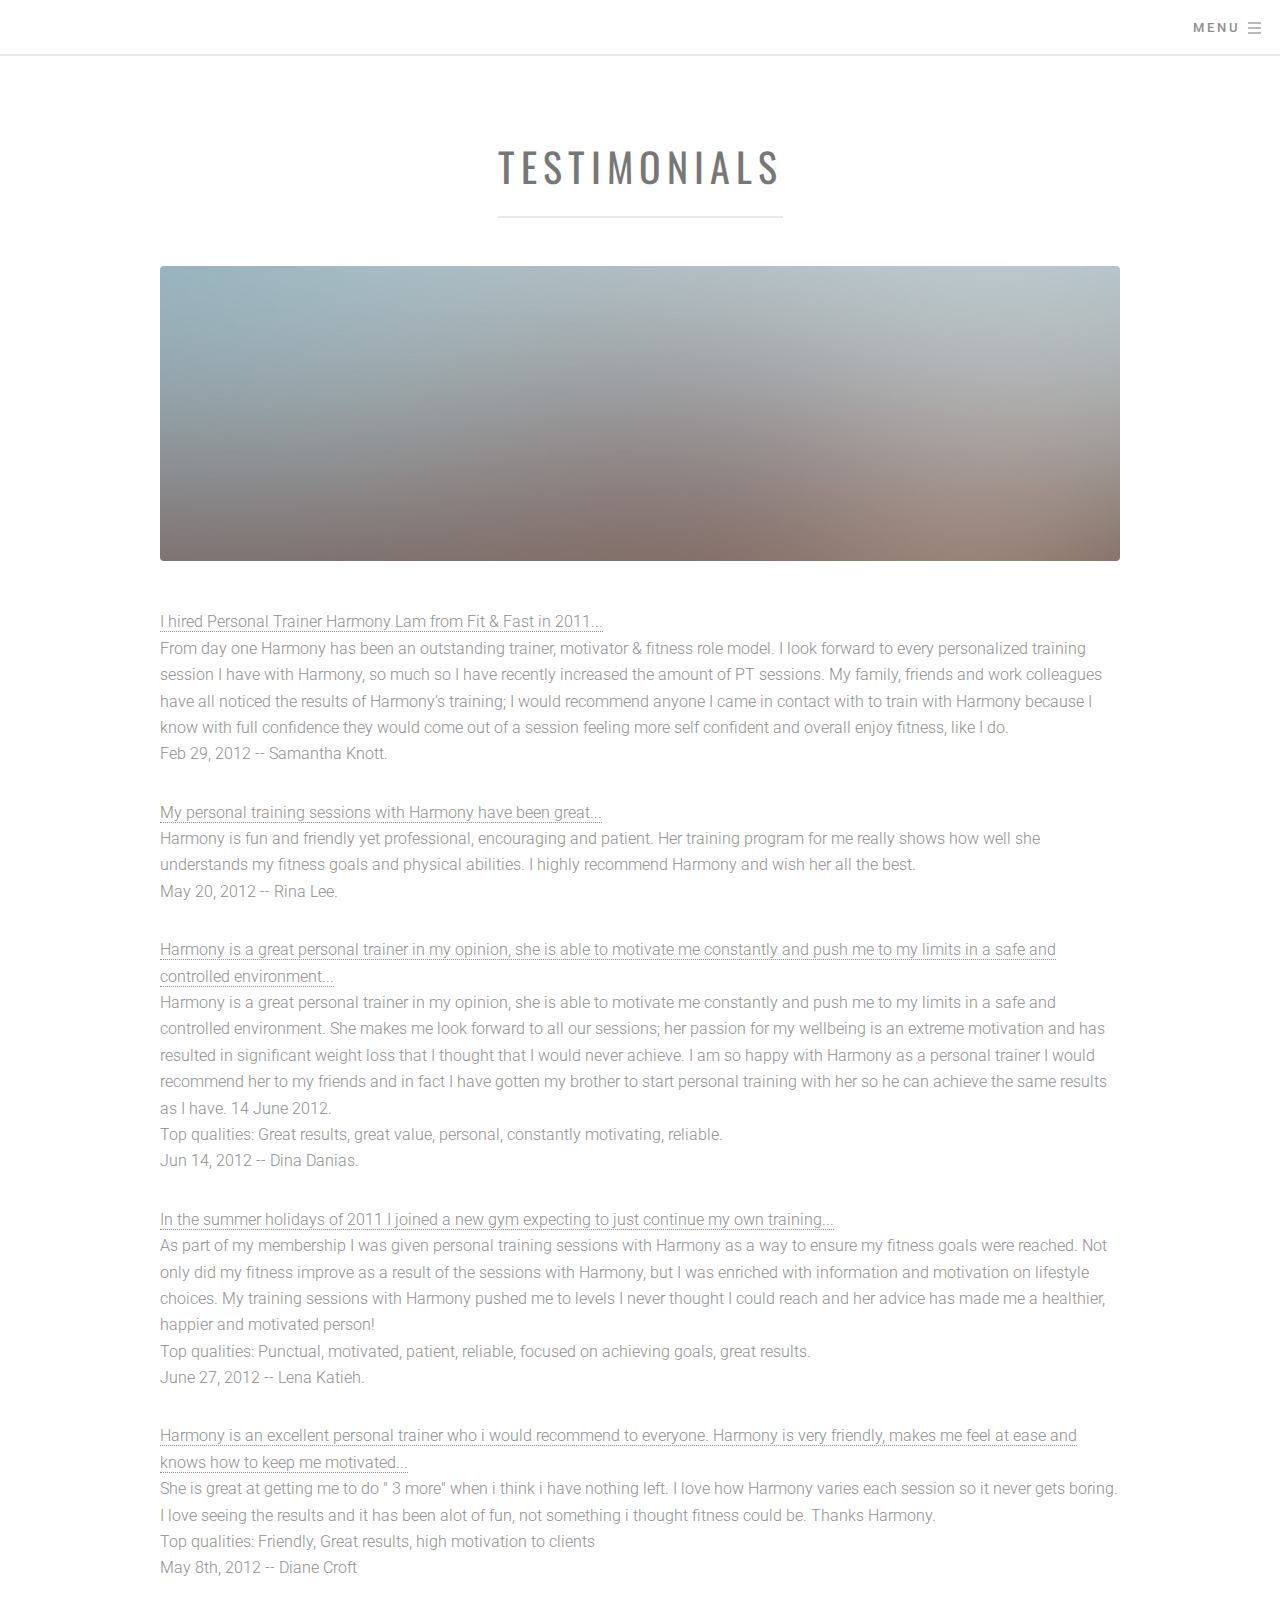
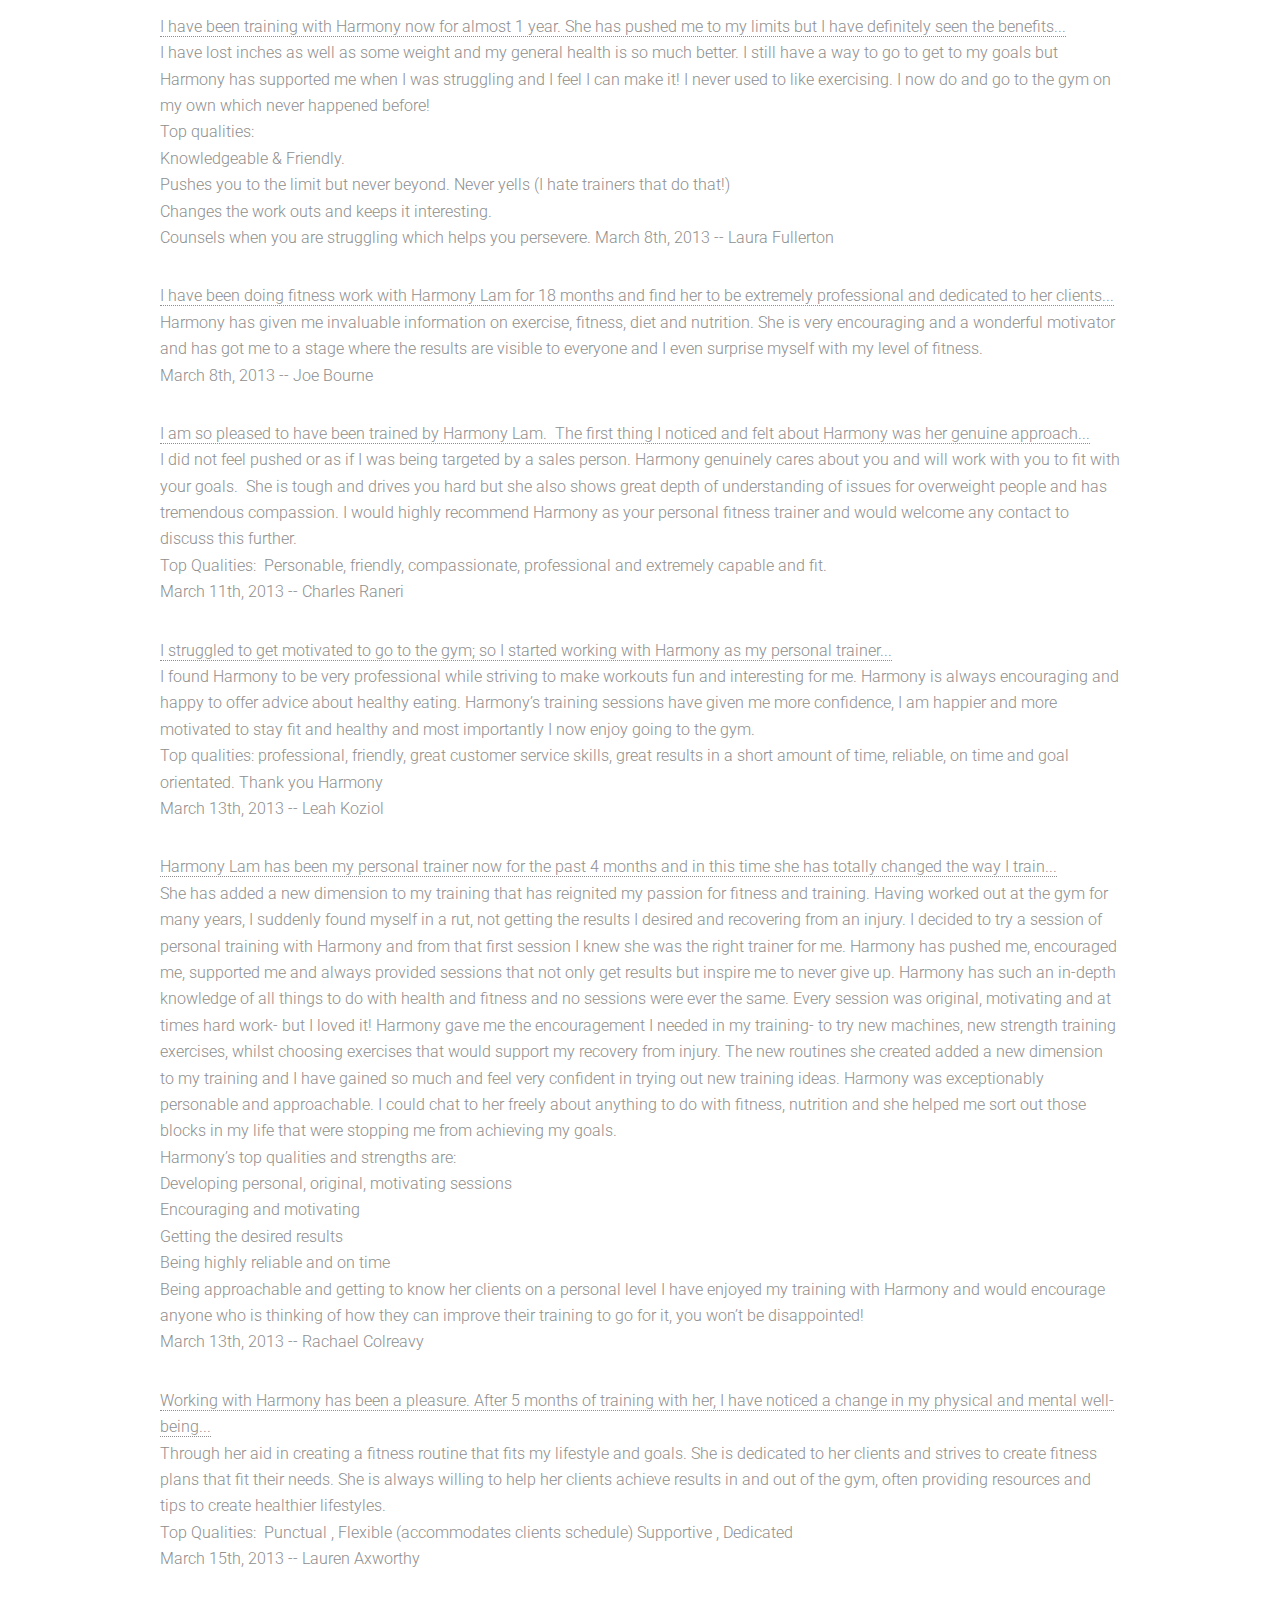
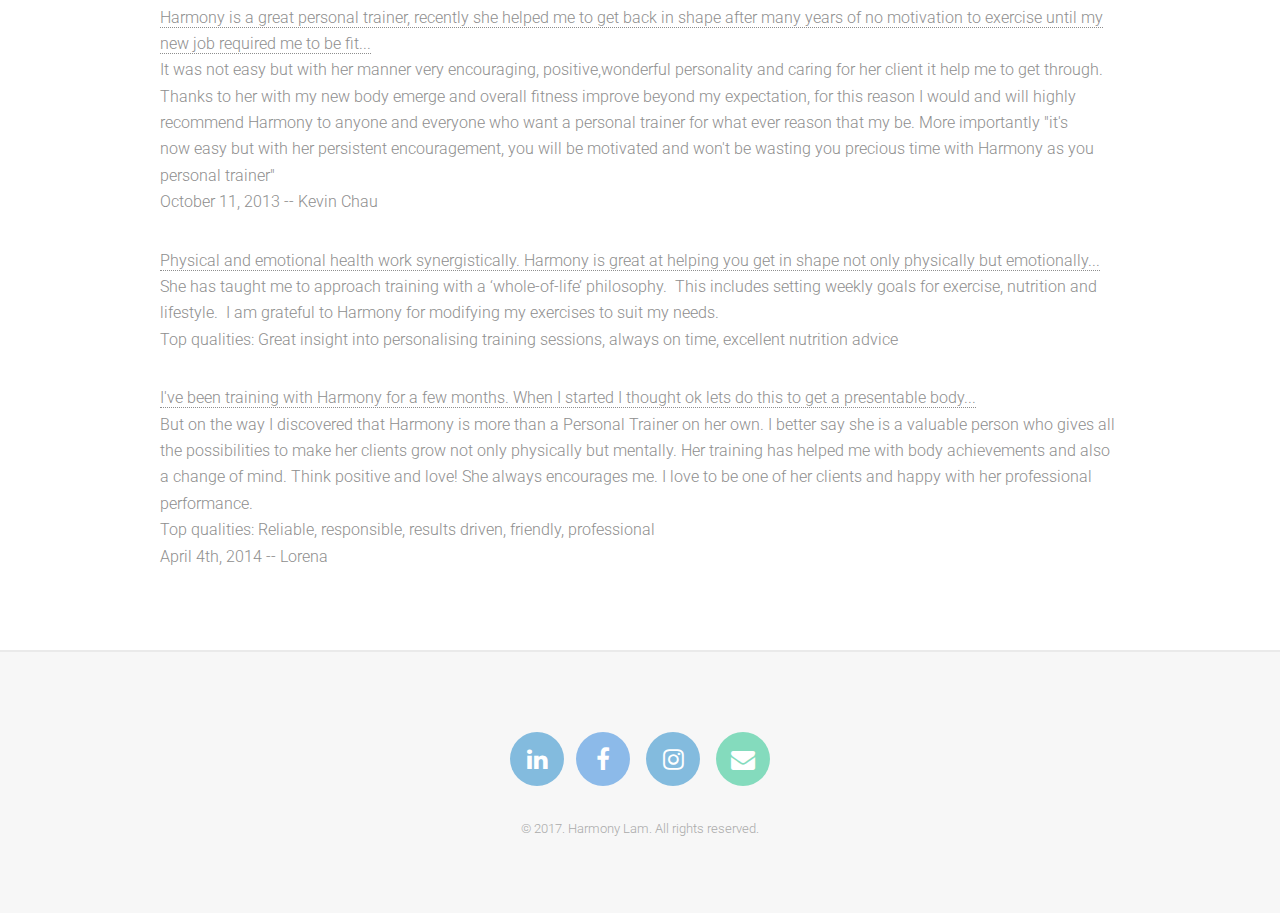
==== commit 51baca13: "Updating testimonial" ====
--- a/testimonials.html
+++ b/testimonials.html
@@ -249,7 +249,7 @@
 								<li><a href="#" class="icon alt fa-envelope"><span class="label" target="_blank">Email</span></a></li>
 							</ul>
 						</div>
-						<p class="copyright">&copy; Untitled. All rights reserved.</p>
+						<p class="copyright">&copy; 2017. Harmony Lam. All rights reserved.</p>
 					</footer>
 
 			</div>
